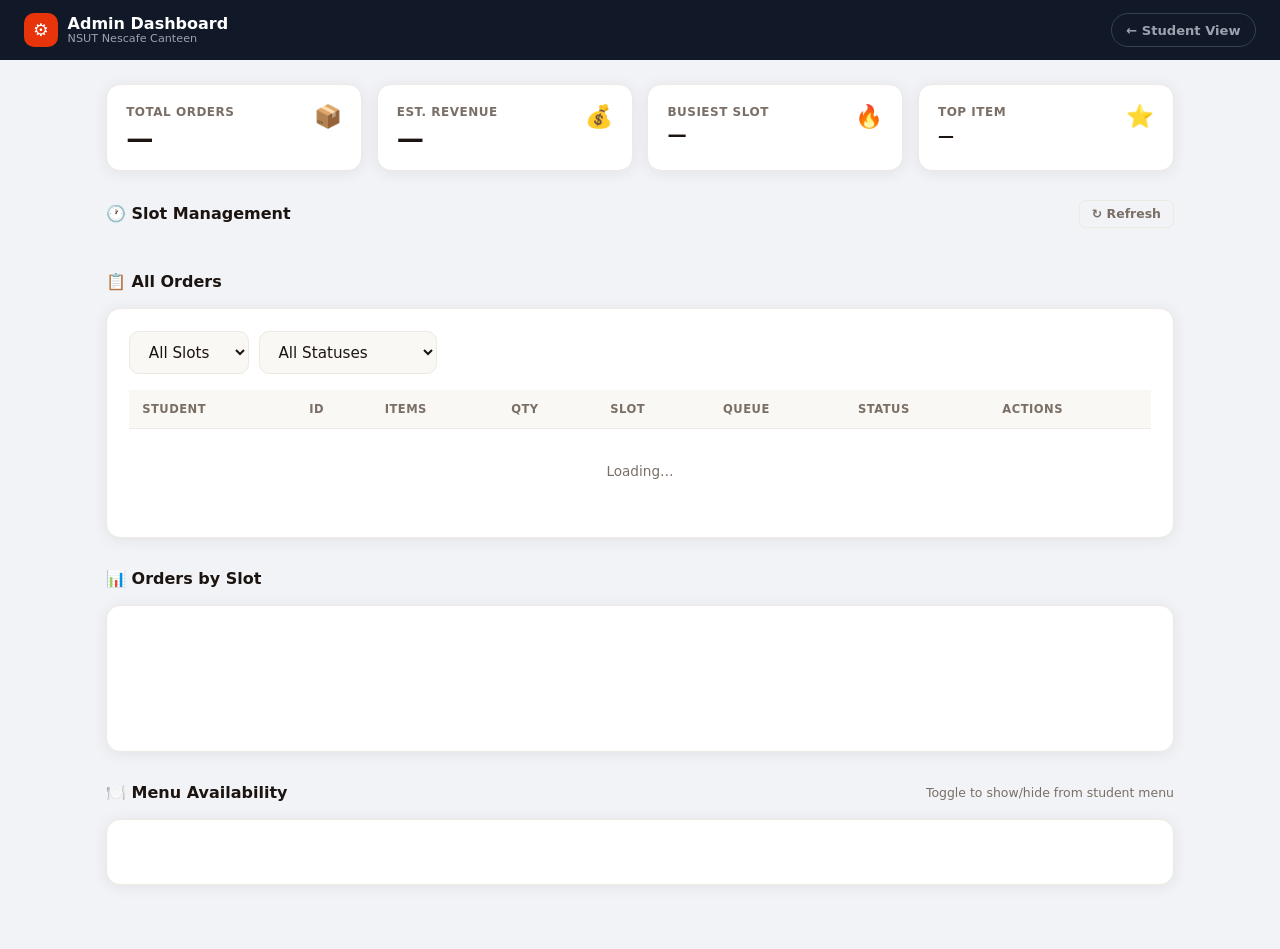
==== static/admin.html @ f1b635af "Add full stack canteen ordering system with FastAPI, MongoDB, greedy scheduling, student and admin f" ====
<!DOCTYPE html>
<html lang="en">
<head>
  <meta charset="UTF-8"/>
  <meta name="viewport" content="width=device-width, initial-scale=1.0"/>
  <title>NSUT Nescafe — Admin</title>
  <link rel="stylesheet" href="/static/style.css"/>
  <style>
    body { background: #f1f3f6; }
    .admin-page { max-width: 1100px; margin: 0 auto; padding: 1.5rem 1rem 4rem; display: flex; flex-direction: column; gap: 1.8rem; }
  </style>
</head>
<body>

<!-- ── Admin Header ── -->
<header class="admin-header">
  <div class="header-brand">
    <div class="logo">⚙️</div>
    <div class="brand-text">
      <div class="brand-name">Admin Dashboard</div>
      <div class="brand-sub">NSUT Nescafe Canteen</div>
    </div>
  </div>
  <a href="/" class="nav-link" style="color:#9ca3af;border-color:#374151">← Student View</a>
</header>

<div class="admin-page">

  <!-- ── 1. Overview Stats ── -->
  <section>
    <div class="stats-grid" id="statsGrid">
      <div class="stat-card"><div class="stat-icon">📦</div><div class="stat-label">Total Orders</div><div class="stat-value" id="stat-orders">—</div></div>
      <div class="stat-card"><div class="stat-icon">💰</div><div class="stat-label">Est. Revenue</div><div class="stat-value" id="stat-revenue">—</div></div>
      <div class="stat-card"><div class="stat-icon">🔥</div><div class="stat-label">Busiest Slot</div><div class="stat-value" id="stat-slot" style="font-size:1.2rem">—</div></div>
      <div class="stat-card"><div class="stat-icon">⭐</div><div class="stat-label">Top Item</div><div class="stat-value" id="stat-item" style="font-size:1rem;margin-top:0.4rem">—</div></div>
    </div>
  </section>

  <!-- ── 2. Slot Management ── -->
  <section>
    <div class="section-header" style="margin-bottom:0.8rem">
      <div class="section-title">🕐 Slot Management</div>
      <button class="btn btn-ghost btn-sm" onclick="loadSlots();loadSlotOrders()">↻ Refresh</button>
    </div>
    <div class="admin-slots-grid" id="adminSlotsGrid"></div>
  </section>

  <!-- ── 3. Orders Table ── -->
  <section>
    <div class="section-header" style="margin-bottom:0.8rem">
      <div class="section-title">📋 All Orders</div>
    </div>
    <div class="card">
      <div class="orders-filter-bar">
        <select id="filterSlot" onchange="renderOrdersTable()">
          <option value="">All Slots</option>
          <option value="1">10:45</option>
          <option value="2">11:00</option>
          <option value="3">11:15</option>
          <option value="4">11:30</option>
        </select>
        <select id="filterStatus" onchange="renderOrdersTable()">
          <option value="">All Statuses</option>
          <option value="Pending">Pending</option>
          <option value="Being Prepared">Being Prepared</option>
          <option value="Ready for Pickup">Ready for Pickup</option>
          <option value="Collected">Collected</option>
        </select>
      </div>
      <div style="overflow-x:auto">
        <table>
          <thead>
            <tr>
              <th>Student</th><th>ID</th><th>Items</th><th>Qty</th>
              <th>Slot</th><th>Queue</th><th>Status</th><th>Actions</th>
            </tr>
          </thead>
          <tbody id="ordersBody">
            <tr><td colspan="8" style="text-align:center;color:var(--muted);padding:2rem">Loading…</td></tr>
          </tbody>
        </table>
      </div>
    </div>
  </section>

  <!-- ── 4. Peak Hour Chart ── -->
  <section>
    <div class="section-header" style="margin-bottom:0.8rem">
      <div class="section-title">📊 Orders by Slot</div>
    </div>
    <div class="card">
      <div class="bar-chart" id="barChart"></div>
    </div>
  </section>

  <!-- ── 5. Menu Management ── -->
  <section>
    <div class="section-header" style="margin-bottom:0.8rem">
      <div class="section-title">🍽️ Menu Availability</div>
      <span style="font-size:0.78rem;color:var(--muted)">Toggle to show/hide from student menu</span>
    </div>
    <div class="card">
      <div class="tabs" id="menuMgmtTabs" style="margin-bottom:1rem"></div>
      <div class="menu-mgmt-grid" id="menuMgmtGrid"></div>
    </div>
  </section>

</div>

<script>
// ═══════════════════════════════════════════
// State
// ═══════════════════════════════════════════
let allOrders = [];
let allSlots  = [];
let fullMenu  = [];

const CATEGORIES = ["Maggi","Pasta","Sandwiches","Hot Drinks","Ice Teas","Bakery"];

const BADGE = {
  "Pending":         "badge-pending",
  "Being Prepared":  "badge-preparing",
  "Ready for Pickup":"badge-ready",
  "Collected":       "badge-collected",
};

// ═══════════════════════════════════════════
// Init
// ═══════════════════════════════════════════
async function init() {
  await Promise.all([loadOverview(), loadSlots(), loadOrders(), loadMenu()]);
  await loadSlotOrders();
}

// ═══════════════════════════════════════════
// Overview
// ═══════════════════════════════════════════
async function loadOverview() {
  const res  = await fetch("/admin/overview");
  const data = await res.json();
  document.getElementById("stat-orders").textContent  = data.total_orders;
  document.getElementById("stat-revenue").textContent = `₹${data.estimated_revenue}`;
  document.getElementById("stat-slot").textContent    = data.busiest_slot;
  document.getElementById("stat-item").textContent    = data.top_item;
  renderBarChart(data.orders_per_slot);
}

function renderBarChart(perSlot) {
  const chart  = document.getElementById("barChart");
  const max    = Math.max(...perSlot.map(s => s.count), 1);
  const allSlotTimes = ["10:45","11:00","11:15","11:30"];

  chart.innerHTML = allSlotTimes.map(time => {
    const s   = perSlot.find(x => x.slot === time) || { count: 0 };
    const pct = Math.round((s.count / max) * 80);
    return `
    <div class="bar-col">
      <div class="bar-count">${s.count}</div>
      <div class="bar-fill" style="height:${pct}px"></div>
      <div class="bar-label">${time}</div>
    </div>`;
  }).join("");
}

// ═══════════════════════════════════════════
// Slots
// ═══════════════════════════════════════════
async function loadSlots() {
  const res = await fetch("/slots");
  const d   = await res.json();
  allSlots  = d.slots;
}

async function loadSlotOrders() {
  const grid = document.getElementById("adminSlotsGrid");
  grid.innerHTML = "";

  for (const slot of allSlots) {
    const res    = await fetch(`/orders/${slot.slot_id}`);
    const d      = await res.json();
    const orders = d.orders;

    const orderRows = orders.length
      ? orders.map(o => `
        <div class="slot-order-row">
          <span class="sor-name">${o.student_name || "—"}</span>
          <span class="sor-items">${(o.items||[]).join(", ")}</span>
          <span class="badge ${BADGE[o.status]||'badge-pending'}">${o.status||"Pending"}</span>
          <div class="sor-actions">
            ${o.status === "Pending"
              ? `<button class="btn btn-blue btn-sm" onclick="updateStatus('${o.order_id}','Being Prepared')">Prep</button>`
              : ""}
            ${o.status === "Being Prepared"
              ? `<button class="btn btn-green btn-sm" onclick="updateStatus('${o.order_id}','Ready for Pickup')">Ready</button>`
              : ""}
            ${o.status === "Ready for Pickup"
              ? `<button class="btn btn-ghost btn-sm" onclick="updateStatus('${o.order_id}','Collected')">Done</button>`
              : ""}
          </div>
        </div>`).join("")
      : `<p style="color:var(--muted);font-size:0.82rem;padding:0.5rem 0">No orders yet.</p>`;

    const waitRes  = await fetch("/slots/waittime");
    const waitData = await waitRes.json();
    const slotWait = waitData.slots.find(s => s.slot_id === slot.slot_id);

    grid.innerHTML += `
    <div class="admin-slot-card ${slot.closed?'closed':''}" id="asc-${slot.slot_id}">
      <div class="slot-card-head">
        <div>
          <div class="slot-name">${slot.time}</div>
          <div class="slot-count">${slot.booked}/${slot.capacity} booked · ~${slotWait?.estimated_wait_mins||5} min wait</div>
        </div>
        <span class="badge ${slot.closed?'badge-pending':'badge-ready'}">${slot.closed?"Closed":"Open"}</span>
      </div>
      <div class="slot-card-orders">${orderRows}</div>
      <div class="slot-card-footer">
        <label>Wait (min):</label>
        <input type="number" id="wt-${slot.slot_id}" value="${slot.wait_time||5}" min="1" max="60" style="width:56px"/>
        <button class="btn btn-ghost btn-sm" onclick="saveWaitTime(${slot.slot_id})">Save</button>
        <button class="btn btn-sm ${slot.closed?'btn-green':'btn-amber'}" style="margin-left:auto"
          onclick="toggleSlot(${slot.slot_id},${!slot.closed})">
          ${slot.closed?"Open Slot":"Close Slot"}
        </button>
      </div>
    </div>`;
  }
}

async function saveWaitTime(slotId) {
  const val = parseInt(document.getElementById(`wt-${slotId}`).value);
  await fetch(`/slot/${slotId}`, {
    method: "PATCH",
    headers: { "Content-Type": "application/json" },
    body: JSON.stringify({ wait_time: val }),
  });
  loadSlots().then(loadSlotOrders);
}

async function toggleSlot(slotId, closed) {
  await fetch(`/slot/${slotId}`, {
    method: "PATCH",
    headers: { "Content-Type": "application/json" },
    body: JSON.stringify({ closed }),
  });
  await loadSlots();
  loadSlotOrders();
}

// ═══════════════════════════════════════════
// Orders table
// ═══════════════════════════════════════════
async function loadOrders() {
  const res = await fetch("/orders");
  const d   = await res.json();
  allOrders = d.orders;
  renderOrdersTable();
}

function renderOrdersTable() {
  const slotFilter   = document.getElementById("filterSlot").value;
  const statusFilter = document.getElementById("filterStatus").value;

  let orders = allOrders;
  if (slotFilter)   orders = orders.filter(o => String(o.slot_id) === slotFilter);
  if (statusFilter) orders = orders.filter(o => (o.status||"Pending") === statusFilter);

  const tbody = document.getElementById("ordersBody");
  if (!orders.length) {
    tbody.innerHTML = `<tr><td colspan="8" style="text-align:center;color:var(--muted);padding:2rem">No orders match this filter.</td></tr>`;
    return;
  }

  tbody.innerHTML = orders.map(o => {
    const status  = o.status || "Pending";
    const orderId = o.order_id || "";
    const actions = orderId ? `
      ${status === "Pending"
        ? `<button class="btn btn-blue btn-sm" onclick="updateStatus('${orderId}','Being Prepared')">Prep</button>`
        : ""}
      ${status === "Being Prepared"
        ? `<button class="btn btn-green btn-sm" onclick="updateStatus('${orderId}','Ready for Pickup')">Ready</button>`
        : ""}
      ${status === "Ready for Pickup"
        ? `<button class="btn btn-ghost btn-sm" onclick="updateStatus('${orderId}','Collected')">Done</button>`
        : ""}` : "—";

    return `
    <tr>
      <td style="font-weight:700">${o.student_name||"—"}</td>
      <td style="color:var(--muted)">${o.student_id||"—"}</td>
      <td style="max-width:180px;white-space:nowrap;overflow:hidden;text-overflow:ellipsis">${(o.items||[]).join(", ")}</td>
      <td>${o.quantity||1}</td>
      <td>${o.assigned_slot||"—"}</td>
      <td>#${o.queue_position||"—"}</td>
      <td><span class="badge ${BADGE[status]||'badge-pending'}">${status}</span></td>
      <td style="white-space:nowrap">${actions}</td>
    </tr>`;
  }).join("");
}

async function updateStatus(orderId, status) {
  if (!orderId) return;
  const res = await fetch(`/order/${orderId}/status`, {
    method: "PATCH",
    headers: { "Content-Type": "application/json" },
    body: JSON.stringify({ status }),
  });
  if (res.ok) {
    await loadOrders();
    await loadSlots();
    loadSlotOrders();
    loadOverview();
  } else {
    alert("Failed to update status.");
  }
}

// ═══════════════════════════════════════════
// Menu management
// ═══════════════════════════════════════════
async function loadMenu() {
  const res  = await fetch("/menu");
  const data = await res.json();
  fullMenu   = data.menu;
  renderMenuMgmtTabs();
  renderMenuMgmt(CATEGORIES[0]);
}

function renderMenuMgmtTabs() {
  const tabs = document.getElementById("menuMgmtTabs");
  tabs.innerHTML = CATEGORIES.map((cat, i) =>
    `<div class="tab ${i===0?'active':''}" onclick="selectMenuTab(this,'${cat}')">${cat}</div>`
  ).join("");
}

function selectMenuTab(el, cat) {
  document.querySelectorAll("#menuMgmtTabs .tab").forEach(t => t.classList.remove("active"));
  el.classList.add("active");
  renderMenuMgmt(cat);
}

function renderMenuMgmt(cat) {
  const items = fullMenu.filter(i => i.category === cat);
  const grid  = document.getElementById("menuMgmtGrid");
  grid.innerHTML = items.map(item => `
    <div class="menu-mgmt-item ${item.available?'':'unavailable'}" id="mmi-${item.item_id}">
      <div class="mmi-info">
        <div class="mmi-name">${item.name}</div>
        <div class="mmi-price">₹${item.price}</div>
      </div>
      <label class="toggle">
        <input type="checkbox" ${item.available?'checked':''} onchange="toggleMenuItem('${item.item_id}')"/>
        <span class="toggle-slider"></span>
      </label>
    </div>`).join("");
}

async function toggleMenuItem(itemId) {
  const res  = await fetch(`/menu/${itemId}`, { method: "PATCH" });
  const data = await res.json();
  // Update local state
  const idx = fullMenu.findIndex(i => i.item_id === itemId);
  if (idx !== -1) fullMenu[idx].available = data.available;
  const el = document.getElementById(`mmi-${itemId}`);
  if (el) el.classList.toggle("unavailable", !data.available);
}

// ═══════════════════════════════════════════
// Auto-refresh every 12 seconds
// ═══════════════════════════════════════════
init();
setInterval(async () => {
  await loadOrders();
  await loadSlots();
  loadSlotOrders();
  loadOverview();
}, 12000);
</script>

</body>
</html>
---- static/style.css ----
/* ═══════════════════════════════════════════════════════════
   NSUT Nescafe Smart Canteen — Shared Styles
   Palette: warm off-white bg · deep espresso text · red accent
═══════════════════════════════════════════════════════════ */

:root {
  --bg:        #faf8f5;
  --surface:   #ffffff;
  --border:    #ede9e3;
  --text:      #1c1410;
  --muted:     #7a6f66;
  --accent:    #e8340a;
  --accent-dk: #bf2507;
  --accent-lt: #fff1ee;
  --green:     #1a9e5f;
  --green-lt:  #e8f8f0;
  --amber:     #d97706;
  --amber-lt:  #fef3c7;
  --blue:      #1d6fc4;
  --blue-lt:   #eff6ff;
  --radius:    14px;
  --shadow:    0 2px 16px rgba(0,0,0,0.07);
  --shadow-md: 0 4px 24px rgba(0,0,0,0.11);
}

*, *::before, *::after { box-sizing: border-box; margin: 0; padding: 0; }

html { scroll-behavior: smooth; }

body {
  font-family: 'Segoe UI', system-ui, -apple-system, sans-serif;
  background: var(--bg);
  color: var(--text);
  line-height: 1.6;
  min-height: 100vh;
}

/* ── Typography ── */
h1 { font-size: 1.5rem; font-weight: 800; }
h2 { font-size: 1.1rem; font-weight: 700; }
h3 { font-size: 1rem;   font-weight: 700; }

/* ── Header ── */
.header {
  background: var(--surface);
  border-bottom: 1px solid var(--border);
  padding: 0 1.5rem;
  height: 60px;
  display: flex;
  align-items: center;
  justify-content: space-between;
  position: sticky;
  top: 0;
  z-index: 100;
  box-shadow: 0 1px 8px rgba(0,0,0,0.06);
}

.header-brand { display: flex; align-items: center; gap: 0.6rem; }
.header-brand .logo {
  width: 34px; height: 34px;
  background: var(--accent);
  border-radius: 10px;
  display: flex; align-items: center; justify-content: center;
  font-size: 1.1rem;
}
.header-brand .brand-text { line-height: 1.1; }
.header-brand .brand-name  { font-size: 1rem; font-weight: 800; color: var(--text); }
.header-brand .brand-sub   { font-size: 0.7rem; color: var(--muted); }

.nav-link {
  font-size: 0.82rem;
  font-weight: 600;
  color: var(--muted);
  text-decoration: none;
  border: 1.5px solid var(--border);
  padding: 0.35rem 0.9rem;
  border-radius: 20px;
  transition: all 0.2s;
}
.nav-link:hover { border-color: var(--accent); color: var(--accent); }

/* ── Page layout ── */
.page { max-width: 900px; margin: 0 auto; padding: 1.5rem 1rem 4rem; }

/* ── Cards ── */
.card {
  background: var(--surface);
  border: 1px solid var(--border);
  border-radius: var(--radius);
  padding: 1.4rem;
  box-shadow: var(--shadow);
}
.card-title {
  font-size: 0.78rem;
  font-weight: 700;
  text-transform: uppercase;
  letter-spacing: 0.8px;
  color: var(--muted);
  margin-bottom: 1rem;
}

/* ── Student ID gate ── */
.id-gate {
  display: flex;
  flex-direction: column;
  align-items: center;
  gap: 1rem;
  padding: 2.5rem 1.5rem;
  text-align: center;
}
.id-gate .gate-icon { font-size: 3rem; margin-bottom: 0.5rem; }
.id-gate h2 { font-size: 1.3rem; }
.id-gate p  { color: var(--muted); font-size: 0.9rem; max-width: 320px; }

.id-input-row {
  display: flex;
  gap: 0.6rem;
  width: 100%;
  max-width: 360px;
}
.id-input-row input { flex: 1; }

/* ── Form elements ── */
input, select, textarea {
  width: 100%;
  padding: 0.65rem 0.9rem;
  border: 1.5px solid var(--border);
  border-radius: 10px;
  font-size: 0.95rem;
  background: var(--bg);
  color: var(--text);
  transition: border-color 0.2s, box-shadow 0.2s;
  font-family: inherit;
}
input:focus, select:focus {
  outline: none;
  border-color: var(--accent);
  background: var(--surface);
  box-shadow: 0 0 0 3px rgba(232,52,10,0.1);
}

/* ── Buttons ── */
.btn {
  display: inline-flex;
  align-items: center;
  justify-content: center;
  gap: 0.4rem;
  padding: 0.65rem 1.2rem;
  border: none;
  border-radius: 10px;
  font-size: 0.9rem;
  font-weight: 600;
  cursor: pointer;
  transition: all 0.15s;
  font-family: inherit;
  white-space: nowrap;
}
.btn:active { transform: scale(0.97); }

.btn-primary {
  background: var(--accent);
  color: white;
}
.btn-primary:hover { background: var(--accent-dk); }

.btn-outline {
  background: transparent;
  color: var(--accent);
  border: 1.5px solid var(--accent);
}
.btn-outline:hover { background: var(--accent-lt); }

.btn-ghost {
  background: transparent;
  color: var(--muted);
  border: 1.5px solid var(--border);
}
.btn-ghost:hover { border-color: var(--text); color: var(--text); }

.btn-sm { padding: 0.35rem 0.75rem; font-size: 0.78rem; border-radius: 7px; }
.btn-full { width: 100%; }

.btn-green   { background: var(--green);   color: white; }
.btn-green:hover { background: #157a4a; }
.btn-amber   { background: var(--amber);   color: white; }
.btn-amber:hover { background: #b45309; }
.btn-blue    { background: var(--blue);    color: white; }
.btn-blue:hover  { background: #1558a0; }

/* ── Category tabs ── */
.tabs {
  display: flex;
  gap: 0.4rem;
  overflow-x: auto;
  padding-bottom: 0.2rem;
  scrollbar-width: none;
}
.tabs::-webkit-scrollbar { display: none; }

.tab {
  flex-shrink: 0;
  padding: 0.45rem 1rem;
  border-radius: 20px;
  font-size: 0.82rem;
  font-weight: 600;
  cursor: pointer;
  border: 1.5px solid var(--border);
  background: var(--surface);
  color: var(--muted);
  transition: all 0.15s;
}
.tab.active, .tab:hover {
  background: var(--accent);
  border-color: var(--accent);
  color: white;
}

/* ── Menu grid ── */
.menu-grid {
  display: grid;
  grid-template-columns: repeat(auto-fill, minmax(180px, 1fr));
  gap: 0.8rem;
}

.menu-item {
  border: 1.5px solid var(--border);
  border-radius: 12px;
  padding: 0.9rem;
  display: flex;
  flex-direction: column;
  gap: 0.3rem;
  background: var(--surface);
  transition: border-color 0.2s, box-shadow 0.15s;
  cursor: default;
}
.menu-item:hover { border-color: var(--accent); box-shadow: var(--shadow); }

.menu-item-name  { font-size: 0.88rem; font-weight: 700; line-height: 1.3; }
.menu-item-cat   { font-size: 0.72rem; color: var(--muted); }
.menu-item-price { font-size: 0.95rem; font-weight: 800; color: var(--accent); margin-top: 0.2rem; }

.menu-item-footer { display: flex; align-items: center; justify-content: space-between; margin-top: 0.4rem; }

.qty-control {
  display: flex;
  align-items: center;
  gap: 0.3rem;
}
.qty-btn {
  width: 26px; height: 26px;
  border-radius: 50%;
  border: 1.5px solid var(--border);
  background: var(--bg);
  font-size: 1rem;
  line-height: 1;
  cursor: pointer;
  display: flex; align-items: center; justify-content: center;
  transition: all 0.15s;
  font-weight: 700;
  color: var(--text);
}
.qty-btn:hover { border-color: var(--accent); background: var(--accent); color: white; }
.qty-count { font-size: 0.9rem; font-weight: 700; min-width: 16px; text-align: center; }

/* ── Cart bar ── */
.cart-bar {
  position: fixed;
  bottom: 1.2rem;
  left: 50%;
  transform: translateX(-50%);
  background: var(--text);
  color: white;
  border-radius: 14px;
  padding: 0.9rem 1.4rem;
  display: flex;
  align-items: center;
  justify-content: space-between;
  gap: 1.5rem;
  min-width: 320px;
  max-width: 520px;
  width: calc(100% - 2rem);
  box-shadow: 0 8px 32px rgba(0,0,0,0.25);
  z-index: 200;
  transition: opacity 0.2s, transform 0.2s;
}
.cart-bar.hidden { opacity: 0; pointer-events: none; transform: translateX(-50%) translateY(20px); }

.cart-bar-left .cart-items-preview { font-size: 0.82rem; color: rgba(255,255,255,0.7); }
.cart-bar-left .cart-total { font-size: 1.1rem; font-weight: 800; }

.cart-bar .btn-primary { background: var(--accent); border-radius: 10px; }

/* ── Slot picker ── */
.slot-grid {
  display: grid;
  grid-template-columns: repeat(2, 1fr);
  gap: 0.8rem;
}

.slot-option {
  border: 2px solid var(--border);
  border-radius: 12px;
  padding: 1rem;
  cursor: pointer;
  transition: all 0.15s;
  position: relative;
}
.slot-option:hover:not(.slot-full):not(.slot-closed) { border-color: var(--accent); }
.slot-option.selected { border-color: var(--accent); background: var(--accent-lt); }
.slot-option.slot-full, .slot-option.slot-closed { opacity: 0.5; cursor: not-allowed; }

.slot-time { font-size: 1.15rem; font-weight: 800; }
.slot-avail { font-size: 0.78rem; color: var(--muted); margin-top: 0.15rem; }
.slot-wait  { font-size: 0.78rem; color: var(--amber); font-weight: 600; margin-top: 0.2rem; }

.slot-fill-bar {
  height: 4px;
  background: var(--border);
  border-radius: 2px;
  overflow: hidden;
  margin-top: 0.6rem;
}
.slot-fill-bar-inner {
  height: 100%;
  border-radius: 2px;
  transition: width 0.4s;
  background: var(--accent);
}

/* ── Order confirmation ── */
.confirm-screen {
  display: flex;
  flex-direction: column;
  align-items: center;
  gap: 1rem;
  padding: 2rem 1rem;
  text-align: center;
}

.confirm-icon { font-size: 3.5rem; animation: pop 0.4s ease; }
@keyframes pop {
  0%   { transform: scale(0.5); opacity: 0; }
  70%  { transform: scale(1.15); }
  100% { transform: scale(1); opacity: 1; }
}

.confirm-details {
  background: var(--bg);
  border-radius: 12px;
  padding: 1rem 1.4rem;
  text-align: left;
  width: 100%;
  max-width: 380px;
  border: 1px solid var(--border);
}
.confirm-row { display: flex; justify-content: space-between; padding: 0.35rem 0; font-size: 0.9rem; }
.confirm-row + .confirm-row { border-top: 1px solid var(--border); }
.confirm-row .label { color: var(--muted); }
.confirm-row .value { font-weight: 700; }

/* ── Order tracker ── */
.tracker {
  display: flex;
  align-items: center;
  gap: 0;
  padding: 0.5rem 0;
}

.tracker-step {
  display: flex;
  flex-direction: column;
  align-items: center;
  flex: 1;
  gap: 0.4rem;
}
.tracker-dot {
  width: 32px; height: 32px;
  border-radius: 50%;
  background: var(--border);
  display: flex; align-items: center; justify-content: center;
  font-size: 0.9rem;
  transition: background 0.3s;
  z-index: 1;
  position: relative;
}
.tracker-step.done .tracker-dot    { background: var(--green); color: white; }
.tracker-step.active .tracker-dot  { background: var(--accent); color: white; box-shadow: 0 0 0 4px var(--accent-lt); }

.tracker-label { font-size: 0.7rem; font-weight: 600; color: var(--muted); text-align: center; line-height: 1.2; }
.tracker-step.done .tracker-label   { color: var(--green); }
.tracker-step.active .tracker-label { color: var(--accent); }

.tracker-line {
  flex: 1;
  height: 3px;
  background: var(--border);
  margin-bottom: 1.5rem;
  transition: background 0.3s;
}
.tracker-line.done { background: var(--green); }

/* ── Badges ── */
.badge {
  display: inline-block;
  padding: 0.18rem 0.55rem;
  border-radius: 20px;
  font-size: 0.72rem;
  font-weight: 700;
  letter-spacing: 0.2px;
}
.badge-pending   { background: var(--amber-lt); color: var(--amber); }
.badge-preparing { background: var(--blue-lt);  color: var(--blue);  }
.badge-ready     { background: var(--green-lt); color: var(--green); }
.badge-collected { background: #f0f0f0;         color: #666; }

/* ── Order-again cards ── */
.reorder-list {
  display: flex;
  gap: 0.7rem;
  overflow-x: auto;
  padding-bottom: 0.3rem;
  scrollbar-width: none;
}
.reorder-list::-webkit-scrollbar { display: none; }

.reorder-card {
  flex-shrink: 0;
  border: 1.5px solid var(--border);
  border-radius: 12px;
  padding: 0.9rem 1rem;
  cursor: pointer;
  min-width: 160px;
  max-width: 200px;
  transition: all 0.15s;
  background: var(--surface);
}
.reorder-card:hover { border-color: var(--accent); background: var(--accent-lt); }
.reorder-card .rc-items { font-size: 0.82rem; font-weight: 700; line-height: 1.4; }
.reorder-card .rc-meta  { font-size: 0.72rem; color: var(--muted); margin-top: 0.3rem; }
.reorder-card .rc-tag   { font-size: 0.68rem; font-weight: 700; color: var(--accent); margin-top: 0.4rem; }

/* ── Admin dark header ── */
.admin-header {
  background: #111827;
  color: white;
  padding: 0 1.5rem;
  height: 60px;
  display: flex;
  align-items: center;
  justify-content: space-between;
}
.admin-header .brand-name { color: white; }
.admin-header .brand-sub  { color: #9ca3af; }

/* ── Overview stat cards ── */
.stats-grid {
  display: grid;
  grid-template-columns: repeat(4, 1fr);
  gap: 0.9rem;
}
.stat-card {
  background: var(--surface);
  border: 1px solid var(--border);
  border-radius: var(--radius);
  padding: 1.1rem 1.2rem;
  box-shadow: var(--shadow);
}
.stat-card .stat-label { font-size: 0.75rem; color: var(--muted); font-weight: 600; text-transform: uppercase; letter-spacing: 0.5px; }
.stat-card .stat-value { font-size: 1.7rem; font-weight: 800; margin-top: 0.2rem; line-height: 1; }
.stat-card .stat-icon  { font-size: 1.4rem; float: right; margin-top: -0.2rem; }

/* ── Admin slot cards ── */
.admin-slots-grid {
  display: grid;
  grid-template-columns: repeat(2, 1fr);
  gap: 1rem;
}
.admin-slot-card {
  background: var(--surface);
  border: 1px solid var(--border);
  border-radius: var(--radius);
  overflow: hidden;
  box-shadow: var(--shadow);
}
.admin-slot-card.closed { opacity: 0.6; }

.slot-card-head {
  padding: 0.9rem 1.1rem;
  display: flex;
  align-items: center;
  justify-content: space-between;
  border-bottom: 1px solid var(--border);
  background: var(--bg);
}
.slot-card-head .slot-name  { font-size: 1.1rem; font-weight: 800; }
.slot-card-head .slot-count { font-size: 0.8rem; color: var(--muted); }

.slot-card-orders { padding: 0.6rem 0.9rem; max-height: 200px; overflow-y: auto; }

.slot-order-row {
  display: flex;
  align-items: center;
  justify-content: space-between;
  padding: 0.45rem 0;
  border-bottom: 1px solid var(--border);
  gap: 0.5rem;
  font-size: 0.84rem;
}
.slot-order-row:last-child { border-bottom: none; }
.sor-name  { font-weight: 700; flex: 1; }
.sor-items { color: var(--muted); font-size: 0.78rem; flex: 2; }
.sor-actions { display: flex; gap: 0.3rem; flex-shrink: 0; }

.slot-card-footer {
  padding: 0.7rem 0.9rem;
  border-top: 1px solid var(--border);
  display: flex;
  align-items: center;
  gap: 0.5rem;
}
.slot-card-footer input[type="number"] {
  width: 56px;
  padding: 0.3rem 0.5rem;
  font-size: 0.82rem;
  text-align: center;
}
.slot-card-footer label { font-size: 0.78rem; color: var(--muted); white-space: nowrap; }

/* ── Menu management ── */
.menu-mgmt-grid {
  display: grid;
  grid-template-columns: repeat(auto-fill, minmax(200px, 1fr));
  gap: 0.7rem;
}
.menu-mgmt-item {
  border: 1.5px solid var(--border);
  border-radius: 10px;
  padding: 0.75rem 0.9rem;
  display: flex;
  align-items: center;
  justify-content: space-between;
  gap: 0.6rem;
  transition: border-color 0.15s;
}
.menu-mgmt-item.unavailable { opacity: 0.5; }
.mmi-info .mmi-name  { font-size: 0.85rem; font-weight: 700; }
.mmi-info .mmi-price { font-size: 0.75rem; color: var(--muted); }

/* Toggle switch */
.toggle {
  position: relative;
  width: 36px; height: 20px;
  flex-shrink: 0;
}
.toggle input { opacity: 0; width: 0; height: 0; }
.toggle-slider {
  position: absolute; inset: 0;
  background: #ddd;
  border-radius: 20px;
  cursor: pointer;
  transition: background 0.2s;
}
.toggle-slider::before {
  content: "";
  position: absolute;
  width: 14px; height: 14px;
  left: 3px; bottom: 3px;
  background: white;
  border-radius: 50%;
  transition: transform 0.2s;
}
.toggle input:checked + .toggle-slider { background: var(--green); }
.toggle input:checked + .toggle-slider::before { transform: translateX(16px); }

/* ── Bar chart ── */
.bar-chart {
  display: flex;
  align-items: flex-end;
  gap: 0.8rem;
  height: 100px;
  padding: 0.5rem 0;
}
.bar-col {
  flex: 1;
  display: flex;
  flex-direction: column;
  align-items: center;
  gap: 0.3rem;
  height: 100%;
  justify-content: flex-end;
}
.bar-fill {
  width: 100%;
  background: var(--accent);
  border-radius: 6px 6px 0 0;
  min-height: 4px;
  transition: height 0.5s ease;
  opacity: 0.85;
}
.bar-label { font-size: 0.72rem; color: var(--muted); font-weight: 600; text-align: center; }
.bar-count  { font-size: 0.72rem; font-weight: 800; }

/* ── Orders table ── */
.orders-filter-bar {
  display: flex;
  gap: 0.6rem;
  margin-bottom: 1rem;
  flex-wrap: wrap;
}
.orders-filter-bar select { width: auto; min-width: 120px; }

table { width: 100%; border-collapse: collapse; font-size: 0.85rem; }
thead th {
  padding: 0.6rem 0.8rem;
  background: var(--bg);
  font-size: 0.72rem;
  text-transform: uppercase;
  letter-spacing: 0.5px;
  color: var(--muted);
  font-weight: 700;
  text-align: left;
  border-bottom: 1px solid var(--border);
}
tbody td {
  padding: 0.7rem 0.8rem;
  border-bottom: 1px solid var(--border);
  vertical-align: middle;
}
tbody tr:last-child td { border-bottom: none; }
tbody tr:hover td { background: var(--bg); }

/* ── Section spacing ── */
.section { display: flex; flex-direction: column; gap: 1.2rem; margin-bottom: 2rem; }
.section-header {
  display: flex;
  align-items: center;
  justify-content: space-between;
  margin-bottom: 0.1rem;
}
.section-title { font-size: 1rem; font-weight: 800; }

/* ── Utility ── */
.hidden    { display: none !important; }
.mt-1 { margin-top: 0.5rem; }
.mt-2 { margin-top: 1rem; }
.gap-1 { gap: 0.5rem; }
.flex  { display: flex; }
.flex-col { flex-direction: column; }
.items-center { align-items: center; }
.justify-between { justify-content: space-between; }

.error-msg { color: var(--accent); font-size: 0.85rem; padding: 0.5rem 0; }

/* ── Responsive ── */
@media (max-width: 640px) {
  .stats-grid       { grid-template-columns: repeat(2, 1fr); }
  .admin-slots-grid { grid-template-columns: 1fr; }
  .slot-grid        { grid-template-columns: repeat(2, 1fr); }
  .menu-grid        { grid-template-columns: repeat(2, 1fr); }
  .header h1        { font-size: 1rem; }
  table             { font-size: 0.78rem; }
  thead th, tbody td { padding: 0.5rem; }
}
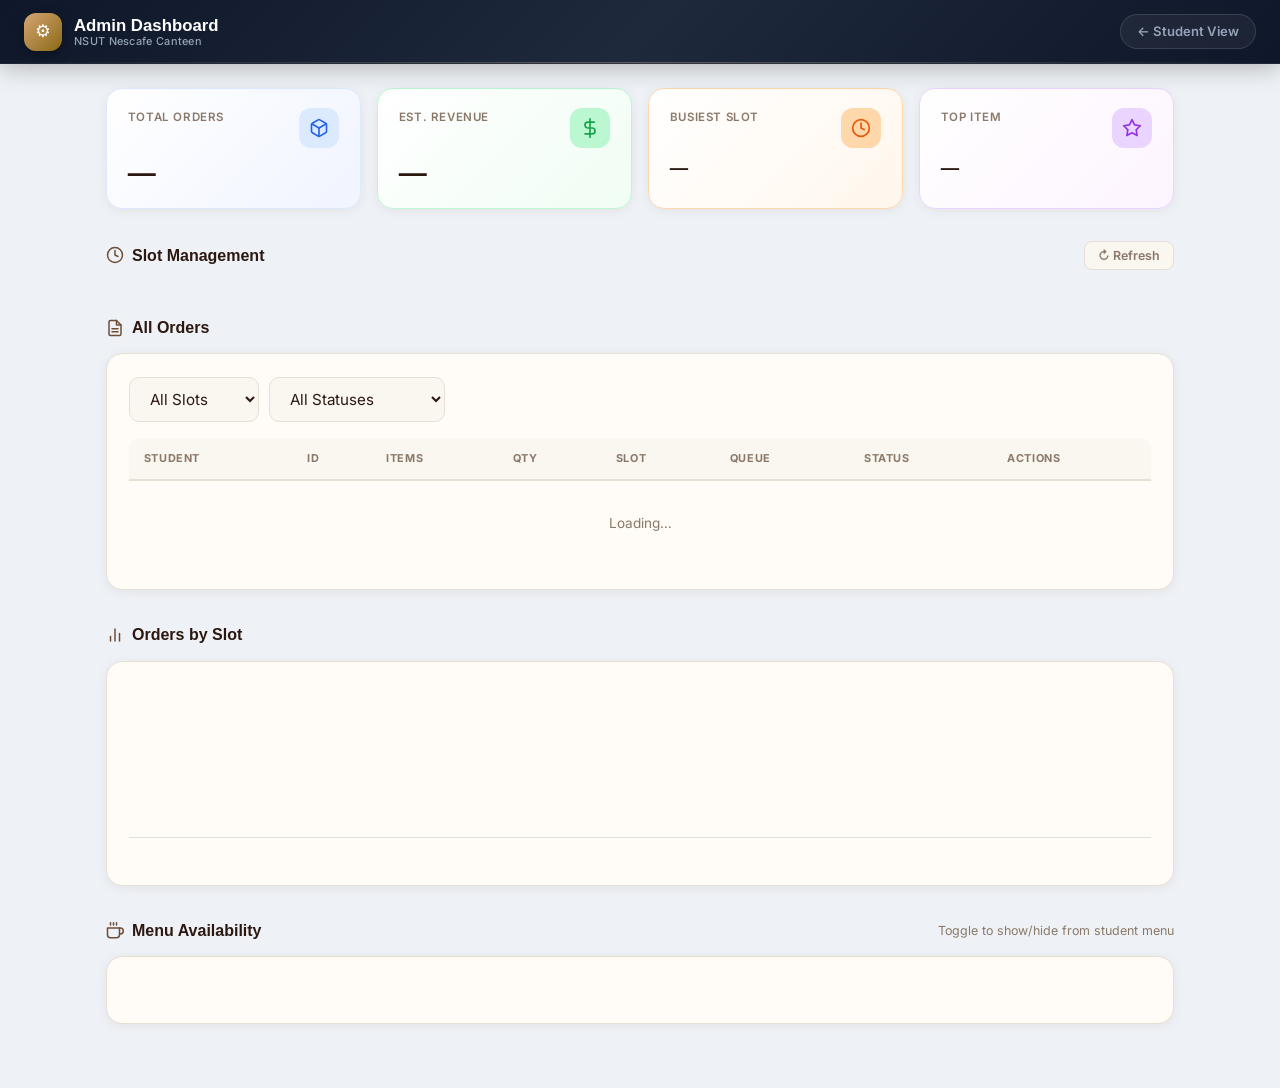
==== commit 3a90b636: "Redesign frontend with warm coffee theme, hero section, menu cards, and admin dashboard" ====
--- a/static/admin.html
+++ b/static/admin.html
@@ -5,12 +5,8 @@
   <meta name="viewport" content="width=device-width, initial-scale=1.0"/>
   <title>NSUT Nescafe — Admin</title>
   <link rel="stylesheet" href="/static/style.css"/>
-  <style>
-    body { background: #f1f3f6; }
-    .admin-page { max-width: 1100px; margin: 0 auto; padding: 1.5rem 1rem 4rem; display: flex; flex-direction: column; gap: 1.8rem; }
-  </style>
 </head>
-<body>
+<body class="admin-body">
 
 <!-- ── Admin Header ── -->
 <header class="admin-header">
@@ -21,7 +17,7 @@
       <div class="brand-sub">NSUT Nescafe Canteen</div>
     </div>
   </div>
-  <a href="/" class="nav-link" style="color:#9ca3af;border-color:#374151">← Student View</a>
+  <a href="/" class="nav-link">← Student View</a>
 </header>
 
 <div class="admin-page">
@@ -29,17 +25,52 @@
   <!-- ── 1. Overview Stats ── -->
   <section>
     <div class="stats-grid" id="statsGrid">
-      <div class="stat-card"><div class="stat-icon">📦</div><div class="stat-label">Total Orders</div><div class="stat-value" id="stat-orders">—</div></div>
-      <div class="stat-card"><div class="stat-icon">💰</div><div class="stat-label">Est. Revenue</div><div class="stat-value" id="stat-revenue">—</div></div>
-      <div class="stat-card"><div class="stat-icon">🔥</div><div class="stat-label">Busiest Slot</div><div class="stat-value" id="stat-slot" style="font-size:1.2rem">—</div></div>
-      <div class="stat-card"><div class="stat-icon">⭐</div><div class="stat-label">Top Item</div><div class="stat-value" id="stat-item" style="font-size:1rem;margin-top:0.4rem">—</div></div>
+      <div class="stat-card stat-card-orders">
+        <div class="stat-card-header">
+          <div class="stat-label">Total Orders</div>
+          <div class="stat-icon-wrap">
+            <svg viewBox="0 0 24 24" fill="none" stroke="currentColor" stroke-width="2" stroke-linecap="round" stroke-linejoin="round"><path d="M21 16V8a2 2 0 0 0-1-1.73l-7-4a2 2 0 0 0-2 0l-7 4A2 2 0 0 0 3 8v8a2 2 0 0 0 1 1.73l7 4a2 2 0 0 0 2 0l7-4A2 2 0 0 0 21 16z"/><polyline points="3.27 6.96 12 12.01 20.73 6.96"/><line x1="12" y1="22.08" x2="12" y2="12"/></svg>
+          </div>
+        </div>
+        <div class="stat-value" id="stat-orders">—</div>
+      </div>
+      <div class="stat-card stat-card-revenue">
+        <div class="stat-card-header">
+          <div class="stat-label">Est. Revenue</div>
+          <div class="stat-icon-wrap">
+            <svg viewBox="0 0 24 24" fill="none" stroke="currentColor" stroke-width="2" stroke-linecap="round" stroke-linejoin="round"><line x1="12" y1="1" x2="12" y2="23"/><path d="M17 5H9.5a3.5 3.5 0 0 0 0 7h5a3.5 3.5 0 0 1 0 7H6"/></svg>
+          </div>
+        </div>
+        <div class="stat-value" id="stat-revenue">—</div>
+      </div>
+      <div class="stat-card stat-card-slot">
+        <div class="stat-card-header">
+          <div class="stat-label">Busiest Slot</div>
+          <div class="stat-icon-wrap">
+            <svg viewBox="0 0 24 24" fill="none" stroke="currentColor" stroke-width="2" stroke-linecap="round" stroke-linejoin="round"><circle cx="12" cy="12" r="10"/><polyline points="12 6 12 12 16 14"/></svg>
+          </div>
+        </div>
+        <div class="stat-value stat-value-sm" id="stat-slot">—</div>
+      </div>
+      <div class="stat-card stat-card-item">
+        <div class="stat-card-header">
+          <div class="stat-label">Top Item</div>
+          <div class="stat-icon-wrap">
+            <svg viewBox="0 0 24 24" fill="none" stroke="currentColor" stroke-width="2" stroke-linecap="round" stroke-linejoin="round"><polygon points="12 2 15.09 8.26 22 9.27 17 14.14 18.18 21.02 12 17.77 5.82 21.02 7 14.14 2 9.27 8.91 8.26 12 2"/></svg>
+          </div>
+        </div>
+        <div class="stat-value stat-value-sm" id="stat-item">—</div>
+      </div>
     </div>
   </section>
 
   <!-- ── 2. Slot Management ── -->
   <section>
     <div class="section-header" style="margin-bottom:0.8rem">
-      <div class="section-title">🕐 Slot Management</div>
+      <div class="admin-section-title">
+        <svg viewBox="0 0 24 24" fill="none" stroke="currentColor" stroke-width="2" stroke-linecap="round" stroke-linejoin="round"><circle cx="12" cy="12" r="10"/><polyline points="12 6 12 12 16 14"/></svg>
+        Slot Management
+      </div>
       <button class="btn btn-ghost btn-sm" onclick="loadSlots();loadSlotOrders()">↻ Refresh</button>
     </div>
     <div class="admin-slots-grid" id="adminSlotsGrid"></div>
@@ -48,7 +79,10 @@
   <!-- ── 3. Orders Table ── -->
   <section>
     <div class="section-header" style="margin-bottom:0.8rem">
-      <div class="section-title">📋 All Orders</div>
+      <div class="admin-section-title">
+        <svg viewBox="0 0 24 24" fill="none" stroke="currentColor" stroke-width="2" stroke-linecap="round" stroke-linejoin="round"><path d="M14 2H6a2 2 0 0 0-2 2v16a2 2 0 0 0 2 2h12a2 2 0 0 0 2-2V8z"/><polyline points="14 2 14 8 20 8"/><line x1="16" y1="13" x2="8" y2="13"/><line x1="16" y1="17" x2="8" y2="17"/></svg>
+        All Orders
+      </div>
     </div>
     <div class="card">
       <div class="orders-filter-bar">
@@ -67,7 +101,7 @@
           <option value="Collected">Collected</option>
         </select>
       </div>
-      <div style="overflow-x:auto">
+      <div class="admin-table-wrap">
         <table>
           <thead>
             <tr>
@@ -86,9 +120,12 @@
   <!-- ── 4. Peak Hour Chart ── -->
   <section>
     <div class="section-header" style="margin-bottom:0.8rem">
-      <div class="section-title">📊 Orders by Slot</div>
-    </div>
-    <div class="card">
+      <div class="admin-section-title">
+        <svg viewBox="0 0 24 24" fill="none" stroke="currentColor" stroke-width="2" stroke-linecap="round" stroke-linejoin="round"><line x1="18" y1="20" x2="18" y2="10"/><line x1="12" y1="20" x2="12" y2="4"/><line x1="6" y1="20" x2="6" y2="14"/></svg>
+        Orders by Slot
+      </div>
+    </div>
+    <div class="card chart-card">
       <div class="bar-chart" id="barChart"></div>
     </div>
   </section>
@@ -96,7 +133,10 @@
   <!-- ── 5. Menu Management ── -->
   <section>
     <div class="section-header" style="margin-bottom:0.8rem">
-      <div class="section-title">🍽️ Menu Availability</div>
+      <div class="admin-section-title">
+        <svg viewBox="0 0 24 24" fill="none" stroke="currentColor" stroke-width="2" stroke-linecap="round" stroke-linejoin="round"><path d="M18 8h1a4 4 0 0 1 0 8h-1"/><path d="M2 8h16v9a4 4 0 0 1-4 4H6a4 4 0 0 1-4-4V8z"/><line x1="6" y1="1" x2="6" y2="4"/><line x1="10" y1="1" x2="10" y2="4"/><line x1="14" y1="1" x2="14" y2="4"/></svg>
+        Menu Availability
+      </div>
       <span style="font-size:0.78rem;color:var(--muted)">Toggle to show/hide from student menu</span>
     </div>
     <div class="card">
@@ -149,14 +189,17 @@
   const chart  = document.getElementById("barChart");
   const max    = Math.max(...perSlot.map(s => s.count), 1);
   const allSlotTimes = ["10:45","11:00","11:15","11:30"];
+  const maxBarHeight = 120;
 
   chart.innerHTML = allSlotTimes.map(time => {
     const s   = perSlot.find(x => x.slot === time) || { count: 0 };
-    const pct = Math.round((s.count / max) * 80);
+    const height = Math.max(Math.round((s.count / max) * maxBarHeight), s.count > 0 ? 12 : 6);
     return `
     <div class="bar-col">
-      <div class="bar-count">${s.count}</div>
-      <div class="bar-fill" style="height:${pct}px"></div>
+      <div class="bar-fill-wrap">
+        <div class="bar-count">${s.count}</div>
+        <div class="bar-fill" style="height:${height}px"></div>
+      </div>
       <div class="bar-label">${time}</div>
     </div>`;
   }).join("");
@@ -198,25 +241,35 @@
               : ""}
           </div>
         </div>`).join("")
-      : `<p style="color:var(--muted);font-size:0.82rem;padding:0.5rem 0">No orders yet.</p>`;
+      : `<p style="color:var(--muted);font-size:0.82rem;padding:0.5rem 0.6rem">No orders yet.</p>`;
 
     const waitRes  = await fetch("/slots/waittime");
     const waitData = await waitRes.json();
     const slotWait = waitData.slots.find(s => s.slot_id === slot.slot_id);
+    const pct = Math.round((slot.booked / slot.capacity) * 100);
 
     grid.innerHTML += `
     <div class="admin-slot-card ${slot.closed?'closed':''}" id="asc-${slot.slot_id}">
       <div class="slot-card-head">
-        <div>
-          <div class="slot-name">${slot.time}</div>
-          <div class="slot-count">${slot.booked}/${slot.capacity} booked · ~${slotWait?.estimated_wait_mins||5} min wait</div>
+        <div class="slot-card-head-left">
+          <div class="slot-time-badge">
+            <span class="stb-hour">${slot.time}</span>
+            <span class="stb-label">Slot</span>
+          </div>
+          <div>
+            <div class="slot-name">${slot.time} Pickup</div>
+            <div class="slot-count">${slot.booked}/${slot.capacity} booked · ~${slotWait?.estimated_wait_mins||5} min wait</div>
+            <div class="slot-capacity-bar">
+              <div class="slot-capacity-bar-inner" style="width:${pct}%"></div>
+            </div>
+          </div>
         </div>
         <span class="badge ${slot.closed?'badge-pending':'badge-ready'}">${slot.closed?"Closed":"Open"}</span>
       </div>
       <div class="slot-card-orders">${orderRows}</div>
       <div class="slot-card-footer">
         <label>Wait (min):</label>
-        <input type="number" id="wt-${slot.slot_id}" value="${slot.wait_time||5}" min="1" max="60" style="width:56px"/>
+        <input type="number" id="wt-${slot.slot_id}" value="${slot.wait_time||5}" min="1" max="60"/>
         <button class="btn btn-ghost btn-sm" onclick="saveWaitTime(${slot.slot_id})">Save</button>
         <button class="btn btn-sm ${slot.closed?'btn-green':'btn-amber'}" style="margin-left:auto"
           onclick="toggleSlot(${slot.slot_id},${!slot.closed})">
@@ -359,7 +412,6 @@
 async function toggleMenuItem(itemId) {
   const res  = await fetch(`/menu/${itemId}`, { method: "PATCH" });
   const data = await res.json();
-  // Update local state
   const idx = fullMenu.findIndex(i => i.item_id === itemId);
   if (idx !== -1) fullMenu[idx].available = data.available;
   const el = document.getElementById(`mmi-${itemId}`);
--- a/static/style.css
+++ b/static/style.css
@@ -1,26 +1,46 @@
 /* ═══════════════════════════════════════════════════════════
    NSUT Nescafe Smart Canteen — Shared Styles
-   Palette: warm off-white bg · deep espresso text · red accent
+   Warm coffee palette · Inter typography · smooth motion
 ═══════════════════════════════════════════════════════════ */
 
+@import url('https://fonts.googleapis.com/css2?family=Inter:wght@400;500;600;700;800&family=Playfair+Display:ital,wght@0,600;0,700;0,800;0,900;1,600&display=swap');
+
 :root {
-  --bg:        #faf8f5;
-  --surface:   #ffffff;
-  --border:    #ede9e3;
-  --text:      #1c1410;
-  --muted:     #7a6f66;
-  --accent:    #e8340a;
-  --accent-dk: #bf2507;
-  --accent-lt: #fff1ee;
-  --green:     #1a9e5f;
-  --green-lt:  #e8f8f0;
-  --amber:     #d97706;
-  --amber-lt:  #fef3c7;
-  --blue:      #1d6fc4;
-  --blue-lt:   #eff6ff;
-  --radius:    14px;
-  --shadow:    0 2px 16px rgba(0,0,0,0.07);
-  --shadow-md: 0 4px 24px rgba(0,0,0,0.11);
+  --bg:           #f7f2eb;
+  --bg-warm:      #ede4d8;
+  --surface:      #fffcf8;
+  --surface-2:    #faf6f0;
+  --border:       #e8dfd4;
+  --border-warm:  #ddd0c0;
+  --text:         #2c1810;
+  --text-soft:    #5c4a3d;
+  --muted:        #8a7968;
+  --accent:       #c0392b;
+  --accent-dk:    #96281b;
+  --accent-lt:    #fdf0ee;
+  --coffee:       #6f4e37;
+  --coffee-dk:    #4a3224;
+  --coffee-lt:    #d4a574;
+  --cream:        #f5e6d3;
+  --cream-dark:   #e8d5bc;
+  --green:        #2d8a56;
+  --green-lt:     #e6f5ec;
+  --yellow:       #c9920a;
+  --yellow-lt:    #fef6e0;
+  --red:          #c0392b;
+  --red-lt:       #fdecea;
+  --amber:        #b45309;
+  --amber-lt:     #fef3c7;
+  --blue:         #2563eb;
+  --blue-lt:      #eff6ff;
+  --radius:       16px;
+  --radius-sm:    10px;
+  --radius-lg:    24px;
+  --shadow:       0 2px 12px rgba(44, 24, 16, 0.06);
+  --shadow-md:    0 8px 32px rgba(44, 24, 16, 0.10);
+  --shadow-lg:    0 16px 48px rgba(44, 24, 16, 0.14);
+  --transition:   0.25s cubic-bezier(0.4, 0, 0.2, 1);
+  --transition-slow: 0.45s cubic-bezier(0.4, 0, 0.2, 1);
 }
 
 *, *::before, *::after { box-sizing: border-box; margin: 0; padding: 0; }
@@ -28,44 +48,120 @@
 html { scroll-behavior: smooth; }
 
 body {
-  font-family: 'Segoe UI', system-ui, -apple-system, sans-serif;
-  background: var(--bg);
+  font-family: 'Inter', system-ui, -apple-system, sans-serif;
+  background-color: var(--bg);
+  /* Subtle grain + warm radial wash so the canvas isn't flat */
+  background-image:
+    radial-gradient(circle at 15% 0%, rgba(212, 165, 116, 0.10) 0%, transparent 40%),
+    radial-gradient(circle at 90% 100%, rgba(192, 57, 43, 0.05) 0%, transparent 45%),
+    url("data:image/svg+xml,%3Csvg xmlns='http://www.w3.org/2000/svg' width='120' height='120'%3E%3Cfilter id='n'%3E%3CfeTurbulence type='fractalNoise' baseFrequency='0.85' numOctaves='3' stitchTiles='stitch'/%3E%3C/filter%3E%3Crect width='120' height='120' filter='url(%23n)' opacity='0.025'/%3E%3C/svg%3E");
+  background-attachment: fixed;
   color: var(--text);
   line-height: 1.6;
   min-height: 100vh;
+  -webkit-font-smoothing: antialiased;
+}
+
+/* ── Page load animation ── */
+@keyframes fadeUp {
+  from { opacity: 0; transform: translateY(18px); }
+  to   { opacity: 1; transform: translateY(0); }
+}
+
+@keyframes fadeIn {
+  from { opacity: 0; }
+  to   { opacity: 1; }
+}
+
+.animate-in {
+  animation: fadeUp 0.55s cubic-bezier(0.4, 0, 0.2, 1) both;
+}
+.animate-in-delay-1 { animation-delay: 0.08s; }
+.animate-in-delay-2 { animation-delay: 0.16s; }
+.animate-in-delay-3 { animation-delay: 0.24s; }
+.animate-in-delay-4 { animation-delay: 0.32s; }
+
+@keyframes gateReveal {
+  from { opacity: 0; transform: translateY(32px) scale(0.97); }
+  to   { opacity: 1; transform: translateY(0) scale(1); }
+}
+
+@keyframes slideInRight {
+  from { opacity: 0; transform: translateX(110%); }
+  to   { opacity: 1; transform: translateX(0); }
+}
+
+@keyframes cartLineIn {
+  from { opacity: 0; transform: translateX(12px); max-height: 0; }
+  to   { opacity: 1; transform: translateX(0); max-height: 60px; }
+}
+
+@keyframes cartLineOut {
+  from { opacity: 1; transform: translateX(0); }
+  to   { opacity: 0; transform: translateX(12px); }
+}
+
+@keyframes flyToCart {
+  0%   { opacity: 1; transform: scale(1); }
+  100% { opacity: 0; transform: scale(0.3) translate(var(--fly-x, 200px), var(--fly-y, -300px)); }
+}
+
+@keyframes pageEnter {
+  from { opacity: 0; transform: translateY(16px); }
+  to   { opacity: 1; transform: translateY(0); }
+}
+
+@keyframes shimmer {
+  0%   { background-position: -200% center; }
+  100% { background-position: 200% center; }
+}
+
+@keyframes recommendedGlow {
+  0%, 100% { box-shadow: 0 0 0 0 rgba(45, 138, 86, 0.35), var(--shadow); }
+  50%       { box-shadow: 0 0 0 6px rgba(45, 138, 86, 0.12), var(--shadow-md); }
+}
+
+@keyframes trackerFill {
+  from { width: 0; }
+  to   { width: 100%; }
 }
 
 /* ── Typography ── */
+h1, h2, h3, .section-title, .card-title { font-family: 'Playfair Display', Georgia, serif; letter-spacing: -0.01em; }
 h1 { font-size: 1.5rem; font-weight: 800; }
-h2 { font-size: 1.1rem; font-weight: 700; }
+h2 { font-size: 1.15rem; font-weight: 700; }
 h3 { font-size: 1rem;   font-weight: 700; }
 
 /* ── Header ── */
 .header {
-  background: var(--surface);
+  background: rgba(255, 252, 248, 0.92);
+  backdrop-filter: blur(12px);
+  -webkit-backdrop-filter: blur(12px);
   border-bottom: 1px solid var(--border);
   padding: 0 1.5rem;
-  height: 60px;
+  height: 64px;
   display: flex;
   align-items: center;
   justify-content: space-between;
   position: sticky;
   top: 0;
   z-index: 100;
-  box-shadow: 0 1px 8px rgba(0,0,0,0.06);
-}
-
-.header-brand { display: flex; align-items: center; gap: 0.6rem; }
+  box-shadow: 0 1px 12px rgba(44, 24, 16, 0.05);
+  animation: fadeIn 0.4s ease both;
+}
+
+.header-brand { display: flex; align-items: center; gap: 0.75rem; }
 .header-brand .logo {
-  width: 34px; height: 34px;
-  background: var(--accent);
-  border-radius: 10px;
+  width: 38px; height: 38px;
+  background: linear-gradient(135deg, var(--coffee) 0%, var(--coffee-dk) 100%);
+  border-radius: 12px;
   display: flex; align-items: center; justify-content: center;
-  font-size: 1.1rem;
-}
-.header-brand .brand-text { line-height: 1.1; }
-.header-brand .brand-name  { font-size: 1rem; font-weight: 800; color: var(--text); }
-.header-brand .brand-sub   { font-size: 0.7rem; color: var(--muted); }
+  font-size: 1.15rem;
+  box-shadow: 0 4px 12px rgba(74, 50, 36, 0.25);
+}
+.header-brand .brand-text { line-height: 1.15; }
+.header-brand .brand-name  { font-family: 'Playfair Display', serif; font-size: 1.05rem; font-weight: 800; color: var(--text); }
+.header-brand .brand-sub   { font-size: 0.68rem; color: var(--muted); font-weight: 500; letter-spacing: 0.3px; }
 
 .nav-link {
   font-size: 0.82rem;
@@ -73,14 +169,150 @@
   color: var(--muted);
   text-decoration: none;
   border: 1.5px solid var(--border);
-  padding: 0.35rem 0.9rem;
-  border-radius: 20px;
-  transition: all 0.2s;
-}
-.nav-link:hover { border-color: var(--accent); color: var(--accent); }
-
-/* ── Page layout ── */
-.page { max-width: 900px; margin: 0 auto; padding: 1.5rem 1rem 4rem; }
+  padding: 0.4rem 1rem;
+  border-radius: 999px;
+  transition: all var(--transition);
+  background: var(--surface);
+}
+.nav-link:hover {
+  border-color: var(--coffee);
+  color: var(--coffee);
+  box-shadow: var(--shadow);
+  transform: translateY(-1px);
+}
+
+/* ── Hero section ── */
+.hero {
+  position: relative;
+  overflow: hidden;
+  background: linear-gradient(160deg, #1a0f08 0%, #2a1a0f 25%, #4a3224 55%, #6f4e37 80%, #9a6848 100%);
+  color: white;
+  padding: 5.5rem 1.5rem 6rem;
+  text-align: center;
+  transition: padding var(--transition-slow);
+}
+
+/* Big translucent coffee cup illustration drifting in the hero */
+.hero::after {
+  content: '';
+  position: absolute;
+  right: -40px;
+  bottom: -50px;
+  width: 280px;
+  height: 280px;
+  background-image: url("data:image/svg+xml,%3Csvg xmlns='http://www.w3.org/2000/svg' viewBox='0 0 24 24' fill='none' stroke='%23ffffff' stroke-width='1' stroke-linecap='round' stroke-linejoin='round'%3E%3Cpath d='M18 8h1a4 4 0 0 1 0 8h-1'/%3E%3Cpath d='M2 8h16v9a4 4 0 0 1-4 4H6a4 4 0 0 1-4-4V8z'/%3E%3Cline x1='6' y1='1' x2='6' y2='4'/%3E%3Cline x1='10' y1='1' x2='10' y2='4'/%3E%3Cline x1='14' y1='1' x2='14' y2='4'/%3E%3C/svg%3E");
+  background-repeat: no-repeat;
+  background-size: contain;
+  opacity: 0.07;
+  pointer-events: none;
+  animation: heroFloat 6s ease-in-out infinite;
+}
+
+@keyframes heroFloat {
+  0%, 100% { transform: translateY(0) rotate(0deg); }
+  50%      { transform: translateY(-14px) rotate(-3deg); }
+}
+
+/* Typing tagline caret */
+.hero-tagline .type-caret {
+  display: inline-block;
+  width: 2px;
+  background: rgba(255,255,255,0.85);
+  margin-left: 2px;
+  animation: blink 0.9s steps(1) infinite;
+  vertical-align: middle;
+  height: 1.05em;
+}
+@keyframes blink { 50% { opacity: 0; } }
+
+.hero::before {
+  content: '';
+  position: absolute;
+  inset: 0;
+  background:
+    radial-gradient(ellipse at 20% 80%, rgba(212, 165, 116, 0.25) 0%, transparent 50%),
+    radial-gradient(ellipse at 80% 20%, rgba(255, 220, 180, 0.12) 0%, transparent 45%),
+    url("data:image/svg+xml,%3Csvg width='60' height='60' viewBox='0 0 60 60' xmlns='http://www.w3.org/2000/svg'%3E%3Cg fill='none' fill-rule='evenodd'%3E%3Cg fill='%23ffffff' fill-opacity='0.03'%3E%3Cpath d='M36 34v-4h-2v4h-4v2h4v4h2v-4h4v-2h-4zm0-30V0h-2v4h-4v2h4v4h2V6h4V4h-4zM6 34v-4H4v4H0v2h4v4h2v-4h4v-2H6zM6 4V0H4v4H0v2h4v4h2V6h4V4H6z'/%3E%3C/g%3E%3C/g%3E%3C/svg%3E");
+  pointer-events: none;
+}
+
+/* Left-side coffee cup deco */
+.hero-deco {
+  position: absolute;
+  pointer-events: none;
+  opacity: 0.06;
+  background-repeat: no-repeat;
+  background-size: contain;
+  background-image: url("data:image/svg+xml,%3Csvg xmlns='http://www.w3.org/2000/svg' viewBox='0 0 24 24' fill='none' stroke='%23ffffff' stroke-width='0.8'%3E%3Cpath d='M18 8h1a4 4 0 0 1 0 8h-1'/%3E%3Cpath d='M2 8h16v9a4 4 0 0 1-4 4H6a4 4 0 0 1-4-4V8z'/%3E%3Cline x1='6' y1='1' x2='6' y2='4'/%3E%3Cline x1='10' y1='1' x2='10' y2='4'/%3E%3Cline x1='14' y1='1' x2='14' y2='4'/%3E%3C/svg%3E");
+}
+.hero-deco-left {
+  left: -30px; top: 20%;
+  width: 220px; height: 220px;
+  animation: heroFloat 7s ease-in-out infinite reverse;
+}
+.hero-deco-right {
+  right: 5%; bottom: 10%;
+  width: 160px; height: 160px;
+  opacity: 0.05;
+  animation: heroFloat 5s ease-in-out infinite;
+}
+
+.hero-content {
+  position: relative;
+  max-width: 520px;
+  margin: 0 auto;
+  animation: fadeUp 0.6s cubic-bezier(0.4, 0, 0.2, 1) 0.1s both;
+}
+
+.hero-badge {
+  display: inline-flex;
+  align-items: center;
+  gap: 0.4rem;
+  background: rgba(255, 255, 255, 0.12);
+  border: 1px solid rgba(255, 255, 255, 0.2);
+  border-radius: 999px;
+  padding: 0.3rem 0.9rem;
+  font-size: 0.72rem;
+  font-weight: 600;
+  letter-spacing: 0.5px;
+  text-transform: uppercase;
+  margin-bottom: 1rem;
+  backdrop-filter: blur(4px);
+}
+
+.hero-title {
+  font-family: 'Playfair Display', serif;
+  font-size: clamp(2.1rem, 6vw, 3rem);
+  font-weight: 900;
+  line-height: 1.1;
+  margin-bottom: 0.6rem;
+  letter-spacing: -0.02em;
+  text-shadow: 0 2px 20px rgba(0, 0, 0, 0.2);
+}
+
+.hero-tagline {
+  font-size: clamp(0.95rem, 2.5vw, 1.1rem);
+  color: rgba(255, 255, 255, 0.82);
+  font-weight: 400;
+  letter-spacing: 0.2px;
+}
+
+.hero-compact {
+  padding: 1.4rem 1.5rem 1.6rem;
+}
+
+.hero-compact .hero-title { font-size: 1.4rem; }
+.hero-compact .hero-tagline { font-size: 0.88rem; }
+.hero-compact .hero-badge { display: none; }
+
+/* ── Page layout & transitions ── */
+.page {
+  max-width: 900px;
+  margin: 0 auto;
+  padding: 1.5rem 1rem 5rem;
+  animation: pageEnter 0.5s cubic-bezier(0.4, 0, 0.2, 1) both;
+}
+.page.page-exit { animation: none; opacity: 0; transform: translateY(-8px); transition: opacity 0.25s, transform 0.25s; }
 
 /* ── Cards ── */
 .card {
@@ -89,54 +321,109 @@
   border-radius: var(--radius);
   padding: 1.4rem;
   box-shadow: var(--shadow);
-}
+  transition: box-shadow var(--transition), transform var(--transition);
+}
+.card:hover { box-shadow: var(--shadow-md); }
+
 .card-title {
-  font-size: 0.78rem;
+  font-family: 'Inter', sans-serif;
+  font-size: 0.72rem;
   font-weight: 700;
   text-transform: uppercase;
-  letter-spacing: 0.8px;
+  letter-spacing: 1px;
   color: var(--muted);
   margin-bottom: 1rem;
 }
 
 /* ── Student ID gate ── */
+.gate-card {
+  animation: gateReveal 0.7s cubic-bezier(0.34, 1.2, 0.64, 1) both;
+  border: 1px solid var(--border-warm);
+  overflow: hidden;
+  position: relative;
+}
+.gate-card::before {
+  content: '';
+  position: absolute;
+  top: 0; left: 0; right: 0;
+  height: 3px;
+  background: linear-gradient(90deg, var(--coffee-lt), var(--coffee), var(--coffee-lt));
+  background-size: 200% auto;
+  animation: shimmer 3s linear infinite;
+}
+
 .id-gate {
   display: flex;
   flex-direction: column;
   align-items: center;
   gap: 1rem;
-  padding: 2.5rem 1.5rem;
+  padding: 2.2rem 1.5rem 2.4rem;
   text-align: center;
 }
-.id-gate .gate-icon { font-size: 3rem; margin-bottom: 0.5rem; }
-.id-gate h2 { font-size: 1.3rem; }
-.id-gate p  { color: var(--muted); font-size: 0.9rem; max-width: 320px; }
+
+.gate-greeting {
+  font-family: 'Playfair Display', serif;
+  font-size: 1.6rem;
+  font-weight: 700;
+  color: var(--coffee-dk);
+  line-height: 1.2;
+}
+.gate-greeting span { color: var(--coffee); }
+
+.id-gate .gate-icon {
+  width: 72px; height: 72px;
+  background: linear-gradient(135deg, var(--cream) 0%, var(--cream-dark) 100%);
+  border-radius: 22px;
+  display: flex; align-items: center; justify-content: center;
+  font-size: 2rem;
+  box-shadow: var(--shadow-md);
+  animation: fadeUp 0.6s 0.15s cubic-bezier(0.34, 1.2, 0.64, 1) both;
+}
+
+.id-gate h2 { font-family: 'Playfair Display', serif; font-size: 1.2rem; color: var(--text-soft); font-weight: 600; }
+.id-gate p  { color: var(--muted); font-size: 0.9rem; max-width: 340px; line-height: 1.55; }
 
 .id-input-row {
   display: flex;
   gap: 0.6rem;
   width: 100%;
-  max-width: 360px;
+  max-width: 380px;
 }
 .id-input-row input { flex: 1; }
+
+/* ── Greeting bar ── */
+.greeting-bar {
+  display: flex;
+  align-items: center;
+  justify-content: space-between;
+  margin-bottom: 1.2rem;
+  padding: 0.9rem 1.1rem;
+  background: var(--surface);
+  border: 1px solid var(--border);
+  border-radius: var(--radius);
+  box-shadow: var(--shadow);
+}
+
+.greeting-label { font-size: 0.75rem; color: var(--muted); font-weight: 500; }
+.greeting-name  { font-family: 'Inter', sans-serif; font-weight: 800; font-size: 1.05rem; color: var(--coffee-dk); }
 
 /* ── Form elements ── */
 input, select, textarea {
   width: 100%;
-  padding: 0.65rem 0.9rem;
+  padding: 0.7rem 1rem;
   border: 1.5px solid var(--border);
-  border-radius: 10px;
+  border-radius: var(--radius-sm);
   font-size: 0.95rem;
-  background: var(--bg);
+  background: var(--surface-2);
   color: var(--text);
-  transition: border-color 0.2s, box-shadow 0.2s;
+  transition: border-color var(--transition), box-shadow var(--transition), background var(--transition);
   font-family: inherit;
 }
 input:focus, select:focus {
   outline: none;
-  border-color: var(--accent);
+  border-color: var(--coffee);
   background: var(--surface);
-  box-shadow: 0 0 0 3px rgba(232,52,10,0.1);
+  box-shadow: 0 0 0 3px rgba(111, 78, 55, 0.12);
 }
 
 /* ── Buttons ── */
@@ -147,184 +434,542 @@
   gap: 0.4rem;
   padding: 0.65rem 1.2rem;
   border: none;
-  border-radius: 10px;
+  border-radius: var(--radius-sm);
   font-size: 0.9rem;
   font-weight: 600;
   cursor: pointer;
-  transition: all 0.15s;
+  transition: all var(--transition);
   font-family: inherit;
   white-space: nowrap;
 }
-.btn:active { transform: scale(0.97); }
+.btn:active { transform: scale(0.94) translateY(1px); transition-duration: 0.08s; }
 
 .btn-primary {
-  background: var(--accent);
+  background: linear-gradient(135deg, var(--accent) 0%, var(--accent-dk) 100%);
   color: white;
-}
-.btn-primary:hover { background: var(--accent-dk); }
+  box-shadow: 0 4px 14px rgba(192, 57, 43, 0.3);
+}
+.btn-primary:hover {
+  box-shadow: 0 6px 20px rgba(192, 57, 43, 0.4);
+  transform: translateY(-1px);
+}
 
 .btn-outline {
   background: transparent;
-  color: var(--accent);
-  border: 1.5px solid var(--accent);
-}
-.btn-outline:hover { background: var(--accent-lt); }
+  color: var(--coffee);
+  border: 1.5px solid var(--coffee);
+}
+.btn-outline:hover { background: var(--cream); }
 
 .btn-ghost {
-  background: transparent;
+  background: var(--surface-2);
   color: var(--muted);
   border: 1.5px solid var(--border);
 }
-.btn-ghost:hover { border-color: var(--text); color: var(--text); }
-
-.btn-sm { padding: 0.35rem 0.75rem; font-size: 0.78rem; border-radius: 7px; }
+.btn-ghost:hover { border-color: var(--coffee-lt); color: var(--text); background: var(--cream); }
+
+.btn-sm { padding: 0.38rem 0.8rem; font-size: 0.78rem; border-radius: 8px; }
 .btn-full { width: 100%; }
 
-.btn-green   { background: var(--green);   color: white; }
-.btn-green:hover { background: #157a4a; }
+.btn-green   { background: var(--green);   color: white; box-shadow: 0 2px 8px rgba(45, 138, 86, 0.25); }
+.btn-green:hover { background: #247a48; transform: translateY(-1px); }
 .btn-amber   { background: var(--amber);   color: white; }
-.btn-amber:hover { background: #b45309; }
+.btn-amber:hover { background: #92400e; }
 .btn-blue    { background: var(--blue);    color: white; }
-.btn-blue:hover  { background: #1558a0; }
+.btn-blue:hover  { background: #1d4ed8; }
 
 /* ── Category tabs ── */
 .tabs {
   display: flex;
-  gap: 0.4rem;
+  gap: 0.45rem;
   overflow-x: auto;
-  padding-bottom: 0.2rem;
+  padding-bottom: 0.3rem;
   scrollbar-width: none;
 }
 .tabs::-webkit-scrollbar { display: none; }
 
 .tab {
   flex-shrink: 0;
-  padding: 0.45rem 1rem;
-  border-radius: 20px;
+  padding: 0.5rem 1.05rem;
+  border-radius: 999px;
   font-size: 0.82rem;
   font-weight: 600;
   cursor: pointer;
   border: 1.5px solid var(--border);
   background: var(--surface);
   color: var(--muted);
-  transition: all 0.15s;
-}
-.tab.active, .tab:hover {
-  background: var(--accent);
-  border-color: var(--accent);
+  transition: all var(--transition);
+}
+.tab.active {
+  background: linear-gradient(135deg, var(--coffee) 0%, var(--coffee-dk) 100%);
+  border-color: var(--coffee-dk);
   color: white;
+  box-shadow: 0 4px 12px rgba(74, 50, 36, 0.25);
+}
+.tab:not(.active):hover {
+  border-color: var(--coffee-lt);
+  color: var(--coffee);
+  background: var(--cream);
 }
 
 /* ── Menu grid ── */
 .menu-grid {
   display: grid;
-  grid-template-columns: repeat(auto-fill, minmax(180px, 1fr));
-  gap: 0.8rem;
+  grid-template-columns: repeat(auto-fill, minmax(170px, 1fr));
+  gap: 0.9rem;
 }
 
 .menu-item {
-  border: 1.5px solid var(--border);
-  border-radius: 12px;
-  padding: 0.9rem;
+  border: 1px solid var(--border);
+  border-radius: var(--radius);
+  padding: 0;
   display: flex;
   flex-direction: column;
-  gap: 0.3rem;
   background: var(--surface);
-  transition: border-color 0.2s, box-shadow 0.15s;
+  transition: all var(--transition);
   cursor: default;
-}
-.menu-item:hover { border-color: var(--accent); box-shadow: var(--shadow); }
-
-.menu-item-name  { font-size: 0.88rem; font-weight: 700; line-height: 1.3; }
-.menu-item-cat   { font-size: 0.72rem; color: var(--muted); }
-.menu-item-price { font-size: 0.95rem; font-weight: 800; color: var(--accent); margin-top: 0.2rem; }
-
-.menu-item-footer { display: flex; align-items: center; justify-content: space-between; margin-top: 0.4rem; }
-
-.qty-control {
-  display: flex;
-  align-items: center;
-  gap: 0.3rem;
-}
+  overflow: hidden;
+  box-shadow: var(--shadow);
+  animation: fadeUp 0.45s ease both;
+}
+
+.menu-item:hover {
+  border-color: var(--coffee-lt);
+  box-shadow: var(--shadow-md);
+  transform: translateY(-3px);
+}
+
+.menu-item-visual {
+  height: 84px;
+  background: linear-gradient(135deg, var(--cream) 0%, var(--cream-dark) 100%);
+  display: flex;
+  align-items: center;
+  justify-content: center;
+  font-size: 2.2rem;
+  border-bottom: 1px solid var(--border);
+  position: relative;
+  transition: transform var(--transition);
+}
+.menu-item:hover .menu-item-visual { transform: scale(1.04); }
+
+/* Per-category "food photography" gradient placeholders */
+.cat-maggi      { background: linear-gradient(135deg, #f6b24b 0%, #e8730a 100%); }
+.cat-pasta      { background: linear-gradient(135deg, #8bc34a 0%, #2d8a56 100%); }
+.cat-sandwiches { background: linear-gradient(135deg, #f0c674 0%, #c08b3a 100%); }
+.cat-hot-drinks { background: linear-gradient(135deg, #b07a4f 0%, #4a3224 100%); }
+.cat-ice-teas   { background: linear-gradient(135deg, #f48fb1 0%, #d8743f 100%); }
+.cat-bakery     { background: linear-gradient(135deg, #e7a977 0%, #a85d2f 100%); }
+.menu-item-visual[class*="cat-"] { filter: saturate(1.05); }
+.menu-item-visual[class*="cat-"] span { filter: drop-shadow(0 2px 4px rgba(0,0,0,0.25)); }
+
+.menu-item-visual::after {
+  content: '';
+  position: absolute;
+  inset: 0;
+  background: linear-gradient(to bottom, transparent 60%, rgba(255,252,248,0.4));
+}
+
+.menu-item-body { padding: 0.85rem 0.95rem 0.95rem; flex: 1; display: flex; flex-direction: column; gap: 0.2rem; }
+
+.menu-item-name  { font-family: 'Inter', sans-serif; font-size: 0.88rem; font-weight: 700; line-height: 1.3; color: var(--text); }
+.menu-item-cat   { font-size: 0.68rem; color: var(--muted); font-weight: 500; text-transform: uppercase; letter-spacing: 0.4px; }
+.menu-item-price {
+  font-family: 'Inter', sans-serif;
+  display: inline-flex;
+  align-items: center;
+  font-size: 0.82rem;
+  font-weight: 800;
+  color: white;
+  background: linear-gradient(135deg, var(--coffee) 0%, var(--coffee-dk) 100%);
+  border: none;
+  padding: 0.28rem 0.65rem;
+  border-radius: 999px;
+  box-shadow: 0 2px 8px rgba(74, 50, 36, 0.28);
+  letter-spacing: 0.02em;
+}
+
+.menu-item-footer {
+  display: flex;
+  align-items: center;
+  justify-content: space-between;
+  margin-top: auto;
+  padding-top: 0.5rem;
+}
+
+.qty-control { display: flex; align-items: center; gap: 0.35rem; }
+
 .qty-btn {
-  width: 26px; height: 26px;
+  width: 28px; height: 28px;
   border-radius: 50%;
   border: 1.5px solid var(--border);
-  background: var(--bg);
+  background: var(--surface-2);
   font-size: 1rem;
   line-height: 1;
   cursor: pointer;
   display: flex; align-items: center; justify-content: center;
-  transition: all 0.15s;
+  transition: all var(--transition);
   font-weight: 700;
   color: var(--text);
 }
-.qty-btn:hover { border-color: var(--accent); background: var(--accent); color: white; }
-.qty-count { font-size: 0.9rem; font-weight: 700; min-width: 16px; text-align: center; }
-
-/* ── Cart bar ── */
-.cart-bar {
+.qty-btn:hover {
+  border-color: var(--coffee);
+  background: var(--coffee);
+  color: white;
+  transform: scale(1.08);
+}
+.qty-count { font-size: 0.9rem; font-weight: 700; min-width: 18px; text-align: center; }
+
+/* ── Floating cart panel (slides in from right) ── */
+.cart-panel {
   position: fixed;
-  bottom: 1.2rem;
-  left: 50%;
-  transform: translateX(-50%);
-  background: var(--text);
+  top: 0; right: 0;
+  width: min(360px, 92vw);
+  height: 100vh;
+  height: 100dvh;
+  background: var(--surface);
+  border-left: 1px solid var(--border);
+  box-shadow: -8px 0 40px rgba(44, 24, 16, 0.15);
+  z-index: 300;
+  display: flex;
+  flex-direction: column;
+  transform: translateX(100%);
+  transition: transform 0.45s cubic-bezier(0.4, 0, 0.2, 1);
+}
+.cart-panel.open { transform: translateX(0); }
+
+.cart-panel-backdrop {
+  position: fixed;
+  inset: 0;
+  background: rgba(44, 24, 16, 0.35);
+  backdrop-filter: blur(2px);
+  z-index: 299;
+  opacity: 0;
+  pointer-events: none;
+  transition: opacity 0.35s ease;
+}
+.cart-panel-backdrop.open { opacity: 1; pointer-events: auto; }
+
+.cart-panel-header {
+  padding: 1.2rem 1.3rem;
+  border-bottom: 1px solid var(--border);
+  display: flex;
+  align-items: center;
+  justify-content: space-between;
+  background: linear-gradient(to bottom, var(--surface-2), var(--surface));
+}
+.cart-panel-title {
+  font-family: 'Playfair Display', serif;
+  font-size: 1.15rem;
+  font-weight: 700;
+  color: var(--text);
+}
+.cart-panel-count {
+  font-size: 0.75rem;
+  color: var(--muted);
+  font-weight: 500;
+  margin-top: 0.15rem;
+}
+
+.cart-panel-body {
+  flex: 1;
+  overflow-y: auto;
+  padding: 0.8rem 1.1rem;
+}
+
+.cart-panel-item {
+  display: flex;
+  align-items: center;
+  justify-content: space-between;
+  gap: 0.6rem;
+  padding: 0.75rem 0.85rem;
+  border-radius: var(--radius-sm);
+  background: var(--surface-2);
+  border: 1px solid var(--border);
+  margin-bottom: 0.5rem;
+  animation: cartLineIn 0.35s cubic-bezier(0.4, 0, 0.2, 1) both;
+}
+.cart-panel-item.removing { animation: cartLineOut 0.25s ease forwards; }
+
+.cpi-info { flex: 1; min-width: 0; }
+.cpi-name { font-weight: 700; font-size: 0.88rem; white-space: nowrap; overflow: hidden; text-overflow: ellipsis; }
+.cpi-price { font-size: 0.78rem; color: var(--muted); margin-top: 0.1rem; }
+.cpi-qty { display: flex; align-items: center; gap: 0.3rem; flex-shrink: 0; }
+
+.cart-panel-footer {
+  padding: 1.1rem 1.3rem 1.4rem;
+  border-top: 1px solid var(--border);
+  background: var(--surface-2);
+}
+.cart-panel-total-row {
+  display: flex;
+  justify-content: space-between;
+  align-items: center;
+  margin-bottom: 0.9rem;
+}
+.cart-panel-total-label { font-size: 0.85rem; color: var(--muted); font-weight: 500; }
+.cart-panel-total {
+  font-family: 'Playfair Display', serif;
+  font-size: 1.45rem;
+  font-weight: 800;
+  color: var(--coffee-dk);
+}
+
+/* Mini cart trigger pill (visible when items in cart) */
+.cart-trigger {
+  position: fixed;
+  top: 50%;
+  right: 0;
+  transform: translateY(-50%) translateX(calc(100% - 44px));
+  background: linear-gradient(135deg, var(--coffee-dk) 0%, #3d2817 100%);
   color: white;
-  border-radius: 14px;
-  padding: 0.9rem 1.4rem;
-  display: flex;
-  align-items: center;
+  border: 1px solid rgba(255,255,255,0.1);
+  border-right: none;
+  border-radius: 14px 0 0 14px;
+  padding: 0.85rem 0.7rem 0.85rem 0.9rem;
+  cursor: pointer;
+  z-index: 250;
+  box-shadow: -4px 0 20px rgba(44, 24, 16, 0.2);
+  transition: transform 0.4s cubic-bezier(0.4, 0, 0.2, 1), box-shadow var(--transition);
+  display: flex;
+  flex-direction: column;
+  align-items: center;
+  gap: 0.25rem;
+  min-width: 52px;
+}
+.cart-trigger:hover { transform: translateY(-50%) translateX(0); box-shadow: -6px 0 28px rgba(44, 24, 16, 0.28); }
+.cart-trigger.hidden { opacity: 0; pointer-events: none; transform: translateY(-50%) translateX(110%); }
+.cart-trigger-icon { font-size: 1.2rem; line-height: 1; }
+.cart-trigger-badge {
+  background: var(--accent);
+  color: white;
+  font-size: 0.68rem;
+  font-weight: 800;
+  min-width: 20px;
+  height: 20px;
+  border-radius: 999px;
+  display: flex; align-items: center; justify-content: center;
+  padding: 0 5px;
+}
+.cart-trigger-total { font-size: 0.68rem; font-weight: 700; opacity: 0.85; white-space: nowrap; }
+
+/* Fly-to-cart particle */
+.fly-item {
+  position: fixed;
+  z-index: 500;
+  pointer-events: none;
+  font-size: 1.5rem;
+  animation: flyToCart 0.65s cubic-bezier(0.4, 0, 0.2, 1) forwards;
+}
+
+/* ── Cart review ── */
+.cart-line {
+  display: flex;
   justify-content: space-between;
-  gap: 1.5rem;
-  min-width: 320px;
-  max-width: 520px;
-  width: calc(100% - 2rem);
-  box-shadow: 0 8px 32px rgba(0,0,0,0.25);
-  z-index: 200;
-  transition: opacity 0.2s, transform 0.2s;
-}
-.cart-bar.hidden { opacity: 0; pointer-events: none; transform: translateX(-50%) translateY(20px); }
-
-.cart-bar-left .cart-items-preview { font-size: 0.82rem; color: rgba(255,255,255,0.7); }
-.cart-bar-left .cart-total { font-size: 1.1rem; font-weight: 800; }
-
-.cart-bar .btn-primary { background: var(--accent); border-radius: 10px; }
+  padding: 0.45rem 0;
+  font-size: 0.88rem;
+  border-bottom: 1px solid var(--border);
+  transition: background var(--transition);
+  animation: cartLineIn 0.35s ease both;
+}
+.cart-line:last-child { border-bottom: none; }
+.cart-total-row {
+  display: flex;
+  justify-content: space-between;
+  align-items: center;
+  margin-top: 0.8rem;
+  padding-top: 0.8rem;
+  border-top: 2px solid var(--border-warm);
+}
+.cart-total-amount {
+  font-family: 'Playfair Display', serif;
+  font-weight: 800;
+  font-size: 1.2rem;
+  color: var(--coffee-dk);
+}
 
 /* ── Slot picker ── */
 .slot-grid {
   display: grid;
   grid-template-columns: repeat(2, 1fr);
-  gap: 0.8rem;
+  gap: 0.85rem;
 }
 
 .slot-option {
   border: 2px solid var(--border);
-  border-radius: 12px;
-  padding: 1rem;
+  border-radius: var(--radius);
+  padding: 1.1rem 1rem 1rem;
   cursor: pointer;
-  transition: all 0.15s;
+  transition: all var(--transition);
   position: relative;
-}
-.slot-option:hover:not(.slot-full):not(.slot-closed) { border-color: var(--accent); }
-.slot-option.selected { border-color: var(--accent); background: var(--accent-lt); }
-.slot-option.slot-full, .slot-option.slot-closed { opacity: 0.5; cursor: not-allowed; }
-
-.slot-time { font-size: 1.15rem; font-weight: 800; }
-.slot-avail { font-size: 0.78rem; color: var(--muted); margin-top: 0.15rem; }
-.slot-wait  { font-size: 0.78rem; color: var(--amber); font-weight: 600; margin-top: 0.2rem; }
+  background: var(--surface);
+  box-shadow: var(--shadow);
+  overflow: hidden;
+}
+
+.slot-option::before {
+  content: '';
+  position: absolute;
+  top: 0; left: 0; right: 0;
+  height: 4px;
+  border-radius: var(--radius) var(--radius) 0 0;
+  transition: background var(--transition);
+}
+
+.slot-status-green::before  { background: linear-gradient(90deg, #2d8a56, #3cb371); }
+.slot-status-yellow::before { background: linear-gradient(90deg, #c9920a, #e6b422); }
+.slot-status-red::before    { background: linear-gradient(90deg, #c0392b, #e74c3c); }
+.slot-closed::before, .slot-full::before { background: var(--border); }
+
+.slot-option:hover:not(.slot-full):not(.slot-closed) {
+  border-color: var(--coffee-lt);
+  box-shadow: var(--shadow-md);
+  transform: translateY(-2px);
+}
+
+.slot-option.selected {
+  border-color: var(--coffee);
+  background: linear-gradient(to bottom, var(--cream) 0%, var(--surface) 100%);
+  box-shadow: 0 0 0 3px rgba(111, 78, 55, 0.12), var(--shadow-md);
+}
+
+.slot-option.slot-full, .slot-option.slot-closed {
+  opacity: 0.55;
+  cursor: not-allowed;
+  filter: grayscale(0.3);
+}
+
+.slot-time {
+  font-family: 'Playfair Display', serif;
+  font-size: 1.2rem;
+  font-weight: 800;
+  color: var(--text);
+}
+
+.slot-status-dot {
+  display: inline-flex;
+  align-items: center;
+  gap: 0.35rem;
+  font-size: 0.72rem;
+  font-weight: 600;
+  margin-top: 0.35rem;
+  padding: 0.2rem 0.55rem;
+  border-radius: 999px;
+}
+
+.slot-status-green .slot-status-dot  { background: var(--green-lt);  color: var(--green); }
+.slot-status-yellow .slot-status-dot { background: var(--yellow-lt); color: var(--yellow); }
+.slot-status-red .slot-status-dot    { background: var(--red-lt);    color: var(--red); }
+
+.slot-status-dot::before {
+  content: '';
+  width: 7px; height: 7px;
+  border-radius: 50%;
+  background: currentColor;
+}
+
+.slot-avail { font-size: 0.78rem; color: var(--muted); margin-top: 0.2rem; font-weight: 500; }
+.slot-wait  { font-size: 0.75rem; color: var(--coffee); font-weight: 600; margin-top: 0.25rem; }
 
 .slot-fill-bar {
-  height: 4px;
+  height: 6px;
   background: var(--border);
-  border-radius: 2px;
+  border-radius: 999px;
   overflow: hidden;
-  margin-top: 0.6rem;
+  margin-top: 0.75rem;
+  position: relative;
 }
 .slot-fill-bar-inner {
   height: 100%;
+  border-radius: 999px;
+  transition: width 0.6s cubic-bezier(0.4, 0, 0.2, 1);
+  background: linear-gradient(90deg, #2d8a56 0%, #c9920a 55%, #c0392b 100%);
+  background-size: 200% 100%;
+  min-width: 4px;
+}
+
+.slot-recommended {
+  animation: recommendedGlow 2.5s ease infinite;
+  border-color: var(--green) !important;
+}
+.slot-recommended::after {
+  content: '✦ Recommended';
+  position: absolute;
+  top: 0.65rem;
+  right: 0.65rem;
+  font-size: 0.62rem;
+  font-weight: 700;
+  text-transform: uppercase;
+  letter-spacing: 0.4px;
+  color: var(--green);
+  background: var(--green-lt);
+  padding: 0.15rem 0.45rem;
+  border-radius: 999px;
+}
+
+/* ── Animated CSS checkmark ── */
+.checkmark-wrap {
+  width: 80px;
+  height: 80px;
+  margin: 0.5rem auto;
+}
+
+.checkmark-circle {
+  width: 80px;
+  height: 80px;
+  border-radius: 50%;
+  background: var(--green-lt);
+  border: 3px solid var(--green);
+  display: flex;
+  align-items: center;
+  justify-content: center;
+  animation: checkPop 0.5s cubic-bezier(0.4, 0, 0.2, 1) both;
+}
+
+@keyframes checkPop {
+  0%   { transform: scale(0); opacity: 0; }
+  60%  { transform: scale(1.12); }
+  100% { transform: scale(1); opacity: 1; }
+}
+
+.checkmark-icon {
+  width: 36px;
+  height: 36px;
+  position: relative;
+}
+
+.checkmark-icon::before,
+.checkmark-icon::after {
+  content: '';
+  position: absolute;
+  background: var(--green);
   border-radius: 2px;
-  transition: width 0.4s;
-  background: var(--accent);
+}
+
+.checkmark-icon::before {
+  width: 3px;
+  height: 0;
+  left: 8px;
+  top: 20px;
+  transform: rotate(45deg);
+  transform-origin: bottom left;
+  animation: checkShort 0.3s ease 0.45s forwards;
+}
+
+.checkmark-icon::after {
+  width: 3px;
+  height: 0;
+  left: 14px;
+  top: 26px;
+  transform: rotate(-45deg);
+  transform-origin: bottom left;
+  animation: checkLong 0.4s ease 0.55s forwards;
+}
+
+@keyframes checkShort {
+  to { height: 14px; }
+}
+@keyframes checkLong {
+  to { height: 24px; }
 }
 
 /* ── Order confirmation ── */
@@ -333,37 +978,51 @@
   flex-direction: column;
   align-items: center;
   gap: 1rem;
-  padding: 2rem 1rem;
+  padding: 1.5rem 1rem 2rem;
   text-align: center;
 }
 
-.confirm-icon { font-size: 3.5rem; animation: pop 0.4s ease; }
-@keyframes pop {
-  0%   { transform: scale(0.5); opacity: 0; }
-  70%  { transform: scale(1.15); }
-  100% { transform: scale(1); opacity: 1; }
+.confirm-screen h2 {
+  font-family: 'Playfair Display', serif;
+  font-size: 1.65rem;
+  color: var(--text);
+}
+
+/* Confetti canvas */
+#confettiCanvas {
+  position: fixed;
+  inset: 0;
+  pointer-events: none;
+  z-index: 999;
 }
 
 .confirm-details {
-  background: var(--bg);
-  border-radius: 12px;
+  background: var(--surface-2);
+  border-radius: var(--radius);
   padding: 1rem 1.4rem;
   text-align: left;
   width: 100%;
-  max-width: 380px;
+  max-width: 400px;
   border: 1px solid var(--border);
 }
-.confirm-row { display: flex; justify-content: space-between; padding: 0.35rem 0; font-size: 0.9rem; }
+
+.confirm-row {
+  display: flex;
+  justify-content: space-between;
+  padding: 0.45rem 0;
+  font-size: 0.9rem;
+  gap: 1rem;
+}
 .confirm-row + .confirm-row { border-top: 1px solid var(--border); }
-.confirm-row .label { color: var(--muted); }
-.confirm-row .value { font-weight: 700; }
+.confirm-row .label { color: var(--muted); font-weight: 500; flex-shrink: 0; }
+.confirm-row .value { font-weight: 700; text-align: right; color: var(--text); }
 
 /* ── Order tracker ── */
 .tracker {
   display: flex;
   align-items: center;
   gap: 0;
-  padding: 0.5rem 0;
+  padding: 0.75rem 0;
 }
 
 .tracker-step {
@@ -371,103 +1030,291 @@
   flex-direction: column;
   align-items: center;
   flex: 1;
-  gap: 0.4rem;
-}
+  gap: 0.45rem;
+}
+
 .tracker-dot {
-  width: 32px; height: 32px;
+  width: 36px; height: 36px;
   border-radius: 50%;
   background: var(--border);
   display: flex; align-items: center; justify-content: center;
-  font-size: 0.9rem;
-  transition: background 0.3s;
+  font-size: 0.85rem;
+  transition: all var(--transition-slow);
   z-index: 1;
   position: relative;
 }
-.tracker-step.done .tracker-dot    { background: var(--green); color: white; }
-.tracker-step.active .tracker-dot  { background: var(--accent); color: white; box-shadow: 0 0 0 4px var(--accent-lt); }
-
-.tracker-label { font-size: 0.7rem; font-weight: 600; color: var(--muted); text-align: center; line-height: 1.2; }
+
+.tracker-step.done .tracker-dot {
+  background: var(--green);
+  color: white;
+  box-shadow: 0 2px 8px rgba(45, 138, 86, 0.3);
+}
+.tracker-step.active .tracker-dot {
+  background: linear-gradient(135deg, var(--coffee) 0%, var(--coffee-dk) 100%);
+  color: white;
+  box-shadow: 0 0 0 4px var(--cream), 0 4px 12px rgba(74, 50, 36, 0.3);
+  animation: pulse 2s ease infinite;
+}
+
+@keyframes pulse {
+  0%, 100% { box-shadow: 0 0 0 4px var(--cream), 0 4px 12px rgba(74, 50, 36, 0.3); }
+  50%       { box-shadow: 0 0 0 6px rgba(245, 230, 211, 0.6), 0 4px 16px rgba(74, 50, 36, 0.4); }
+}
+
+.tracker-label {
+  font-size: 0.68rem;
+  font-weight: 600;
+  color: var(--muted);
+  text-align: center;
+  line-height: 1.25;
+  transition: color var(--transition);
+}
 .tracker-step.done .tracker-label   { color: var(--green); }
-.tracker-step.active .tracker-label { color: var(--accent); }
+.tracker-step.active .tracker-label { color: var(--coffee); font-weight: 700; }
 
 .tracker-line {
   flex: 1;
-  height: 3px;
+  height: 4px;
   background: var(--border);
-  margin-bottom: 1.5rem;
-  transition: background 0.3s;
-}
-.tracker-line.done { background: var(--green); }
+  margin-bottom: 1.6rem;
+  border-radius: 999px;
+  overflow: hidden;
+  position: relative;
+}
+.tracker-line::after {
+  content: '';
+  position: absolute;
+  left: 0; top: 0; bottom: 0;
+  width: 0;
+  background: linear-gradient(90deg, var(--green), #3cb371);
+  border-radius: 999px;
+  transition: width 0.8s cubic-bezier(0.4, 0, 0.2, 1);
+}
+.tracker-line.done::after { width: 100%; }
+
+.tracker-step .tracker-dot svg {
+  width: 16px; height: 16px;
+  stroke: currentColor;
+  fill: none;
+  stroke-width: 2;
+  stroke-linecap: round;
+  stroke-linejoin: round;
+}
+.tracker-step.done .tracker-dot,
+.tracker-step.active .tracker-dot { color: white; }
 
 /* ── Badges ── */
 .badge {
   display: inline-block;
-  padding: 0.18rem 0.55rem;
-  border-radius: 20px;
-  font-size: 0.72rem;
+  padding: 0.22rem 0.6rem;
+  border-radius: 999px;
+  font-size: 0.7rem;
   font-weight: 700;
   letter-spacing: 0.2px;
 }
 .badge-pending   { background: var(--amber-lt); color: var(--amber); }
 .badge-preparing { background: var(--blue-lt);  color: var(--blue);  }
 .badge-ready     { background: var(--green-lt); color: var(--green); }
-.badge-collected { background: #f0f0f0;         color: #666; }
+.badge-collected { background: #ede9e3; color: #6b5c4f; }
 
 /* ── Order-again cards ── */
 .reorder-list {
   display: flex;
-  gap: 0.7rem;
+  gap: 0.75rem;
   overflow-x: auto;
-  padding-bottom: 0.3rem;
+  padding-bottom: 0.4rem;
   scrollbar-width: none;
 }
 .reorder-list::-webkit-scrollbar { display: none; }
 
 .reorder-card {
   flex-shrink: 0;
-  border: 1.5px solid var(--border);
-  border-radius: 12px;
-  padding: 0.9rem 1rem;
+  border: 1px solid var(--border);
+  border-radius: var(--radius);
+  padding: 0.95rem 1.05rem;
   cursor: pointer;
-  min-width: 160px;
-  max-width: 200px;
-  transition: all 0.15s;
+  min-width: 170px;
+  max-width: 210px;
+  transition: all var(--transition);
   background: var(--surface);
-}
-.reorder-card:hover { border-color: var(--accent); background: var(--accent-lt); }
-.reorder-card .rc-items { font-size: 0.82rem; font-weight: 700; line-height: 1.4; }
-.reorder-card .rc-meta  { font-size: 0.72rem; color: var(--muted); margin-top: 0.3rem; }
-.reorder-card .rc-tag   { font-size: 0.68rem; font-weight: 700; color: var(--accent); margin-top: 0.4rem; }
-
-/* ── Admin dark header ── */
+  box-shadow: var(--shadow);
+}
+.reorder-card:hover {
+  border-color: var(--coffee-lt);
+  background: var(--cream);
+  transform: translateY(-2px);
+  box-shadow: var(--shadow-md);
+}
+.reorder-card .rc-items { font-family: 'Poppins', sans-serif; font-size: 0.82rem; font-weight: 700; line-height: 1.4; }
+.reorder-card .rc-meta  { font-size: 0.72rem; color: var(--muted); margin-top: 0.35rem; }
+.reorder-card .rc-tag   { font-size: 0.68rem; font-weight: 700; color: var(--coffee); margin-top: 0.45rem; }
+
+/* ═══════════════════════════════════════════
+   ADMIN STYLES
+═══════════════════════════════════════════ */
+
+body.admin-body {
+  background: #eef1f5;
+}
+
 .admin-header {
-  background: #111827;
+  background: linear-gradient(135deg, #0f172a 0%, #1e293b 50%, #0f172a 100%);
   color: white;
   padding: 0 1.5rem;
-  height: 60px;
+  height: 64px;
   display: flex;
   align-items: center;
   justify-content: space-between;
-}
-.admin-header .brand-name { color: white; }
-.admin-header .brand-sub  { color: #9ca3af; }
+  box-shadow: 0 4px 24px rgba(0, 0, 0, 0.25);
+  border-bottom: 1px solid rgba(255, 255, 255, 0.06);
+  position: sticky;
+  top: 0;
+  z-index: 100;
+  animation: fadeIn 0.4s ease both;
+}
+
+.admin-header::after {
+  content: '';
+  position: absolute;
+  bottom: 0; left: 0; right: 0;
+  height: 1px;
+  background: linear-gradient(90deg, transparent, rgba(212, 165, 116, 0.4), transparent);
+}
+
+.admin-header .logo {
+  width: 38px; height: 38px;
+  background: linear-gradient(135deg, #d4a574 0%, #8b6914 100%);
+  border-radius: 12px;
+  display: flex; align-items: center; justify-content: center;
+  font-size: 1.1rem;
+  box-shadow: 0 4px 12px rgba(0, 0, 0, 0.3);
+}
+
+.admin-header .brand-name {
+  font-family: 'Poppins', sans-serif;
+  color: white;
+  font-size: 1.05rem;
+}
+.admin-header .brand-sub { color: #94a3b8; font-size: 0.68rem; }
+
+.admin-header .nav-link {
+  color: #94a3b8;
+  border-color: rgba(255, 255, 255, 0.12);
+  background: rgba(255, 255, 255, 0.05);
+}
+.admin-header .nav-link:hover {
+  color: #f1f5f9;
+  border-color: rgba(212, 165, 116, 0.5);
+  background: rgba(255, 255, 255, 0.08);
+}
+
+.admin-page {
+  max-width: 1100px;
+  margin: 0 auto;
+  padding: 1.5rem 1rem 4rem;
+  display: flex;
+  flex-direction: column;
+  gap: 2rem;
+}
+
+.admin-section-title {
+  font-family: 'Poppins', sans-serif;
+  font-size: 1rem;
+  font-weight: 800;
+  color: var(--text);
+  display: flex;
+  align-items: center;
+  gap: 0.5rem;
+}
+
+.admin-section-title svg {
+  width: 18px; height: 18px;
+  color: var(--coffee);
+  flex-shrink: 0;
+}
 
 /* ── Overview stat cards ── */
 .stats-grid {
   display: grid;
   grid-template-columns: repeat(4, 1fr);
-  gap: 0.9rem;
-}
+  gap: 1rem;
+}
+
 .stat-card {
-  background: var(--surface);
-  border: 1px solid var(--border);
   border-radius: var(--radius);
-  padding: 1.1rem 1.2rem;
+  padding: 1.2rem 1.3rem;
   box-shadow: var(--shadow);
-}
-.stat-card .stat-label { font-size: 0.75rem; color: var(--muted); font-weight: 600; text-transform: uppercase; letter-spacing: 0.5px; }
-.stat-card .stat-value { font-size: 1.7rem; font-weight: 800; margin-top: 0.2rem; line-height: 1; }
-.stat-card .stat-icon  { font-size: 1.4rem; float: right; margin-top: -0.2rem; }
+  border: 1px solid transparent;
+  position: relative;
+  overflow: hidden;
+  transition: transform var(--transition), box-shadow var(--transition);
+  animation: fadeUp 0.5s ease both;
+}
+.stat-card:nth-child(1) { animation-delay: 0.05s; }
+.stat-card:nth-child(2) { animation-delay: 0.1s; }
+.stat-card:nth-child(3) { animation-delay: 0.15s; }
+.stat-card:nth-child(4) { animation-delay: 0.2s; }
+
+.stat-card:hover {
+  transform: translateY(-3px);
+  box-shadow: var(--shadow-md);
+}
+
+.stat-card-orders {
+  background: linear-gradient(135deg, #ffffff 0%, #f0f4ff 100%);
+  border-color: #dbeafe;
+}
+.stat-card-revenue {
+  background: linear-gradient(135deg, #ffffff 0%, #f0fdf4 100%);
+  border-color: #bbf7d0;
+}
+.stat-card-slot {
+  background: linear-gradient(135deg, #ffffff 0%, #fff7ed 100%);
+  border-color: #fed7aa;
+}
+.stat-card-item {
+  background: linear-gradient(135deg, #ffffff 0%, #fdf4ff 100%);
+  border-color: #e9d5ff;
+}
+
+.stat-card-header {
+  display: flex;
+  align-items: flex-start;
+  justify-content: space-between;
+  margin-bottom: 0.6rem;
+}
+
+.stat-icon-wrap {
+  width: 40px; height: 40px;
+  border-radius: 12px;
+  display: flex; align-items: center; justify-content: center;
+  flex-shrink: 0;
+}
+.stat-card-orders .stat-icon-wrap { background: #dbeafe; color: #2563eb; }
+.stat-card-revenue .stat-icon-wrap { background: #bbf7d0; color: #16a34a; }
+.stat-card-slot .stat-icon-wrap    { background: #fed7aa; color: #ea580c; }
+.stat-card-item .stat-icon-wrap    { background: #e9d5ff; color: #9333ea; }
+
+.stat-icon-wrap svg { width: 20px; height: 20px; }
+
+.stat-card .stat-label {
+  font-size: 0.72rem;
+  color: var(--muted);
+  font-weight: 600;
+  text-transform: uppercase;
+  letter-spacing: 0.6px;
+}
+.stat-card .stat-value {
+  font-family: 'Poppins', sans-serif;
+  font-size: 1.75rem;
+  font-weight: 800;
+  line-height: 1.1;
+  color: var(--text);
+}
+.stat-card .stat-value-sm {
+  font-size: 1.15rem;
+  margin-top: 0.15rem;
+}
 
 /* ── Admin slot cards ── */
 .admin-slots-grid {
@@ -475,130 +1322,230 @@
   grid-template-columns: repeat(2, 1fr);
   gap: 1rem;
 }
+
 .admin-slot-card {
   background: var(--surface);
   border: 1px solid var(--border);
   border-radius: var(--radius);
   overflow: hidden;
   box-shadow: var(--shadow);
-}
-.admin-slot-card.closed { opacity: 0.6; }
+  transition: box-shadow var(--transition);
+  animation: fadeUp 0.45s ease both;
+}
+.admin-slot-card:hover { box-shadow: var(--shadow-md); }
+.admin-slot-card.closed { opacity: 0.65; }
 
 .slot-card-head {
-  padding: 0.9rem 1.1rem;
+  padding: 1rem 1.2rem;
   display: flex;
   align-items: center;
   justify-content: space-between;
   border-bottom: 1px solid var(--border);
-  background: var(--bg);
-}
-.slot-card-head .slot-name  { font-size: 1.1rem; font-weight: 800; }
-.slot-card-head .slot-count { font-size: 0.8rem; color: var(--muted); }
-
-.slot-card-orders { padding: 0.6rem 0.9rem; max-height: 200px; overflow-y: auto; }
+  background: linear-gradient(to right, var(--surface-2), var(--surface));
+}
+
+.slot-card-head-left { display: flex; align-items: center; gap: 0.75rem; }
+
+.slot-time-badge {
+  width: 48px; height: 48px;
+  background: linear-gradient(135deg, var(--coffee) 0%, var(--coffee-dk) 100%);
+  border-radius: 14px;
+  display: flex; flex-direction: column;
+  align-items: center; justify-content: center;
+  color: white;
+  flex-shrink: 0;
+  box-shadow: 0 4px 12px rgba(74, 50, 36, 0.25);
+}
+.slot-time-badge .stb-hour { font-family: 'Poppins', sans-serif; font-size: 0.95rem; font-weight: 800; line-height: 1; }
+.slot-time-badge .stb-label { font-size: 0.55rem; opacity: 0.8; text-transform: uppercase; letter-spacing: 0.5px; }
+
+.slot-card-head .slot-name  { font-family: 'Poppins', sans-serif; font-size: 1.05rem; font-weight: 800; color: var(--text); }
+.slot-card-head .slot-count { font-size: 0.78rem; color: var(--muted); margin-top: 0.15rem; }
+
+.slot-capacity-bar {
+  height: 4px;
+  background: var(--border);
+  border-radius: 999px;
+  margin-top: 0.5rem;
+  overflow: hidden;
+  max-width: 160px;
+}
+.slot-capacity-bar-inner {
+  height: 100%;
+  border-radius: 999px;
+  background: linear-gradient(90deg, var(--green), var(--yellow), var(--red));
+  transition: width var(--transition-slow);
+}
+
+.slot-card-orders {
+  padding: 0.75rem 1rem;
+  max-height: 220px;
+  overflow-y: auto;
+  background: var(--surface);
+}
 
 .slot-order-row {
   display: flex;
   align-items: center;
-  justify-content: space-between;
-  padding: 0.45rem 0;
-  border-bottom: 1px solid var(--border);
   gap: 0.5rem;
-  font-size: 0.84rem;
-}
-.slot-order-row:last-child { border-bottom: none; }
-.sor-name  { font-weight: 700; flex: 1; }
-.sor-items { color: var(--muted); font-size: 0.78rem; flex: 2; }
+  padding: 0.55rem 0.6rem;
+  border-radius: var(--radius-sm);
+  margin-bottom: 0.35rem;
+  background: var(--surface-2);
+  border: 1px solid var(--border);
+  font-size: 0.82rem;
+  transition: background var(--transition);
+}
+.slot-order-row:last-child { margin-bottom: 0; }
+.slot-order-row:hover { background: var(--cream); }
+
+.sor-name  { font-weight: 700; flex: 1; min-width: 0; white-space: nowrap; overflow: hidden; text-overflow: ellipsis; }
+.sor-items { color: var(--muted); font-size: 0.75rem; flex: 2; min-width: 0; white-space: nowrap; overflow: hidden; text-overflow: ellipsis; }
 .sor-actions { display: flex; gap: 0.3rem; flex-shrink: 0; }
 
 .slot-card-footer {
-  padding: 0.7rem 0.9rem;
+  padding: 0.85rem 1rem;
   border-top: 1px solid var(--border);
   display: flex;
   align-items: center;
   gap: 0.5rem;
+  background: var(--surface-2);
 }
 .slot-card-footer input[type="number"] {
   width: 56px;
-  padding: 0.3rem 0.5rem;
+  padding: 0.35rem 0.5rem;
   font-size: 0.82rem;
   text-align: center;
 }
-.slot-card-footer label { font-size: 0.78rem; color: var(--muted); white-space: nowrap; }
+.slot-card-footer label { font-size: 0.78rem; color: var(--muted); white-space: nowrap; font-weight: 500; }
+
+/* ── Bar chart ── */
+.chart-card {
+  padding: 1.5rem 1.4rem 1.2rem;
+}
+
+.bar-chart {
+  display: flex;
+  align-items: flex-end;
+  gap: 1rem;
+  height: 180px;
+  padding: 0 0.5rem;
+  position: relative;
+}
+
+.bar-chart::before {
+  content: '';
+  position: absolute;
+  left: 0; right: 0;
+  bottom: 28px;
+  height: 1px;
+  background: var(--border);
+}
+
+.bar-col {
+  flex: 1;
+  display: flex;
+  flex-direction: column;
+  align-items: center;
+  gap: 0.4rem;
+  height: 100%;
+  justify-content: flex-end;
+  position: relative;
+}
+
+.bar-fill-wrap {
+  width: 100%;
+  max-width: 56px;
+  display: flex;
+  flex-direction: column;
+  align-items: center;
+  justify-content: flex-end;
+  flex: 1;
+  padding-bottom: 0;
+}
+
+.bar-fill {
+  width: 100%;
+  background: linear-gradient(to top, var(--coffee-dk) 0%, var(--coffee) 60%, var(--coffee-lt) 100%);
+  border-radius: 8px 8px 4px 4px;
+  min-height: 6px;
+  transition: height 0.7s cubic-bezier(0.4, 0, 0.2, 1);
+  box-shadow: 0 4px 12px rgba(74, 50, 36, 0.2);
+  position: relative;
+}
+
+.bar-fill::after {
+  content: '';
+  position: absolute;
+  top: 0; left: 0; right: 0;
+  height: 30%;
+  background: linear-gradient(to bottom, rgba(255,255,255,0.2), transparent);
+  border-radius: 8px 8px 0 0;
+}
+
+.bar-count {
+  font-family: 'Poppins', sans-serif;
+  font-size: 0.82rem;
+  font-weight: 800;
+  color: var(--coffee-dk);
+  margin-bottom: 0.3rem;
+}
+
+.bar-label {
+  font-size: 0.75rem;
+  color: var(--muted);
+  font-weight: 600;
+  text-align: center;
+  padding-top: 0.5rem;
+}
 
 /* ── Menu management ── */
 .menu-mgmt-grid {
   display: grid;
   grid-template-columns: repeat(auto-fill, minmax(200px, 1fr));
-  gap: 0.7rem;
+  gap: 0.75rem;
 }
 .menu-mgmt-item {
-  border: 1.5px solid var(--border);
-  border-radius: 10px;
-  padding: 0.75rem 0.9rem;
+  border: 1px solid var(--border);
+  border-radius: var(--radius-sm);
+  padding: 0.8rem 1rem;
   display: flex;
   align-items: center;
   justify-content: space-between;
   gap: 0.6rem;
-  transition: border-color 0.15s;
-}
-.menu-mgmt-item.unavailable { opacity: 0.5; }
+  transition: all var(--transition);
+  background: var(--surface);
+}
+.menu-mgmt-item:hover { border-color: var(--coffee-lt); box-shadow: var(--shadow); }
+.menu-mgmt-item.unavailable { opacity: 0.45; }
 .mmi-info .mmi-name  { font-size: 0.85rem; font-weight: 700; }
 .mmi-info .mmi-price { font-size: 0.75rem; color: var(--muted); }
 
-/* Toggle switch */
 .toggle {
   position: relative;
-  width: 36px; height: 20px;
+  width: 38px; height: 22px;
   flex-shrink: 0;
 }
 .toggle input { opacity: 0; width: 0; height: 0; }
 .toggle-slider {
   position: absolute; inset: 0;
-  background: #ddd;
-  border-radius: 20px;
+  background: var(--border);
+  border-radius: 999px;
   cursor: pointer;
-  transition: background 0.2s;
+  transition: background var(--transition);
 }
 .toggle-slider::before {
   content: "";
   position: absolute;
-  width: 14px; height: 14px;
+  width: 16px; height: 16px;
   left: 3px; bottom: 3px;
   background: white;
   border-radius: 50%;
-  transition: transform 0.2s;
+  transition: transform var(--transition);
+  box-shadow: 0 1px 4px rgba(0,0,0,0.15);
 }
 .toggle input:checked + .toggle-slider { background: var(--green); }
 .toggle input:checked + .toggle-slider::before { transform: translateX(16px); }
-
-/* ── Bar chart ── */
-.bar-chart {
-  display: flex;
-  align-items: flex-end;
-  gap: 0.8rem;
-  height: 100px;
-  padding: 0.5rem 0;
-}
-.bar-col {
-  flex: 1;
-  display: flex;
-  flex-direction: column;
-  align-items: center;
-  gap: 0.3rem;
-  height: 100%;
-  justify-content: flex-end;
-}
-.bar-fill {
-  width: 100%;
-  background: var(--accent);
-  border-radius: 6px 6px 0 0;
-  min-height: 4px;
-  transition: height 0.5s ease;
-  opacity: 0.85;
-}
-.bar-label { font-size: 0.72rem; color: var(--muted); font-weight: 600; text-align: center; }
-.bar-count  { font-size: 0.72rem; font-weight: 800; }
 
 /* ── Orders table ── */
 .orders-filter-bar {
@@ -607,37 +1554,46 @@
   margin-bottom: 1rem;
   flex-wrap: wrap;
 }
-.orders-filter-bar select { width: auto; min-width: 120px; }
+.orders-filter-bar select { width: auto; min-width: 130px; }
+
+.admin-table-wrap { overflow-x: auto; border-radius: var(--radius-sm); }
 
 table { width: 100%; border-collapse: collapse; font-size: 0.85rem; }
 thead th {
-  padding: 0.6rem 0.8rem;
-  background: var(--bg);
-  font-size: 0.72rem;
+  padding: 0.75rem 0.9rem;
+  background: var(--surface-2);
+  font-size: 0.68rem;
   text-transform: uppercase;
-  letter-spacing: 0.5px;
+  letter-spacing: 0.6px;
   color: var(--muted);
   font-weight: 700;
   text-align: left;
-  border-bottom: 1px solid var(--border);
+  border-bottom: 2px solid var(--border);
+  white-space: nowrap;
 }
 tbody td {
-  padding: 0.7rem 0.8rem;
+  padding: 0.75rem 0.9rem;
   border-bottom: 1px solid var(--border);
   vertical-align: middle;
+  transition: background var(--transition);
 }
 tbody tr:last-child td { border-bottom: none; }
-tbody tr:hover td { background: var(--bg); }
+tbody tr:hover td { background: var(--surface-2); }
 
 /* ── Section spacing ── */
-.section { display: flex; flex-direction: column; gap: 1.2rem; margin-bottom: 2rem; }
+.section { display: flex; flex-direction: column; gap: 1rem; margin-bottom: 2rem; }
 .section-header {
   display: flex;
   align-items: center;
   justify-content: space-between;
-  margin-bottom: 0.1rem;
-}
-.section-title { font-size: 1rem; font-weight: 800; }
+  margin-bottom: 0.2rem;
+}
+.section-title {
+  font-family: 'Playfair Display', serif;
+  font-size: 1.05rem;
+  font-weight: 800;
+  color: var(--text);
+}
 
 /* ── Utility ── */
 .hidden    { display: none !important; }
@@ -649,15 +1605,36 @@
 .items-center { align-items: center; }
 .justify-between { justify-content: space-between; }
 
-.error-msg { color: var(--accent); font-size: 0.85rem; padding: 0.5rem 0; }
+.error-msg { color: var(--accent); font-size: 0.85rem; padding: 0.5rem 0; font-weight: 500; }
 
 /* ── Responsive ── */
+@media (max-width: 768px) {
+  .hero { padding: 3.5rem 1.2rem 4rem; }
+  .hero-compact { padding: 1.2rem 1.2rem 1.4rem; }
+  .stats-grid { grid-template-columns: repeat(2, 1fr); }
+  .cart-panel { width: 100vw; }
+}
+
 @media (max-width: 640px) {
-  .stats-grid       { grid-template-columns: repeat(2, 1fr); }
+  .header, .admin-header { padding: 0 1rem; height: 58px; }
+  .page { padding: 1rem 0.85rem 5.5rem; }
   .admin-slots-grid { grid-template-columns: 1fr; }
-  .slot-grid        { grid-template-columns: repeat(2, 1fr); }
-  .menu-grid        { grid-template-columns: repeat(2, 1fr); }
-  .header h1        { font-size: 1rem; }
-  table             { font-size: 0.78rem; }
-  thead th, tbody td { padding: 0.5rem; }
-}
+  .slot-grid { grid-template-columns: 1fr 1fr; gap: 0.65rem; }
+  .menu-grid { grid-template-columns: repeat(2, 1fr); gap: 0.65rem; }
+  .menu-item-visual { height: 48px; font-size: 1.3rem; }
+  table { font-size: 0.78rem; }
+  thead th, tbody td { padding: 0.55rem 0.6rem; }
+  .cart-trigger { padding: 0.7rem 0.55rem 0.7rem 0.75rem; min-width: 46px; }
+  .id-input-row { flex-direction: column; }
+  .id-input-row .btn { width: 100%; }
+  .greeting-bar { flex-wrap: wrap; gap: 0.5rem; }
+  .bar-chart { height: 140px; gap: 0.6rem; }
+  .stat-card .stat-value { font-size: 1.4rem; }
+  .slot-order-row { flex-wrap: wrap; }
+  .sor-items { flex: 1 1 100%; }
+}
+
+@media (max-width: 380px) {
+  .slot-grid { grid-template-columns: 1fr; }
+  .menu-grid { grid-template-columns: 1fr; }
+}
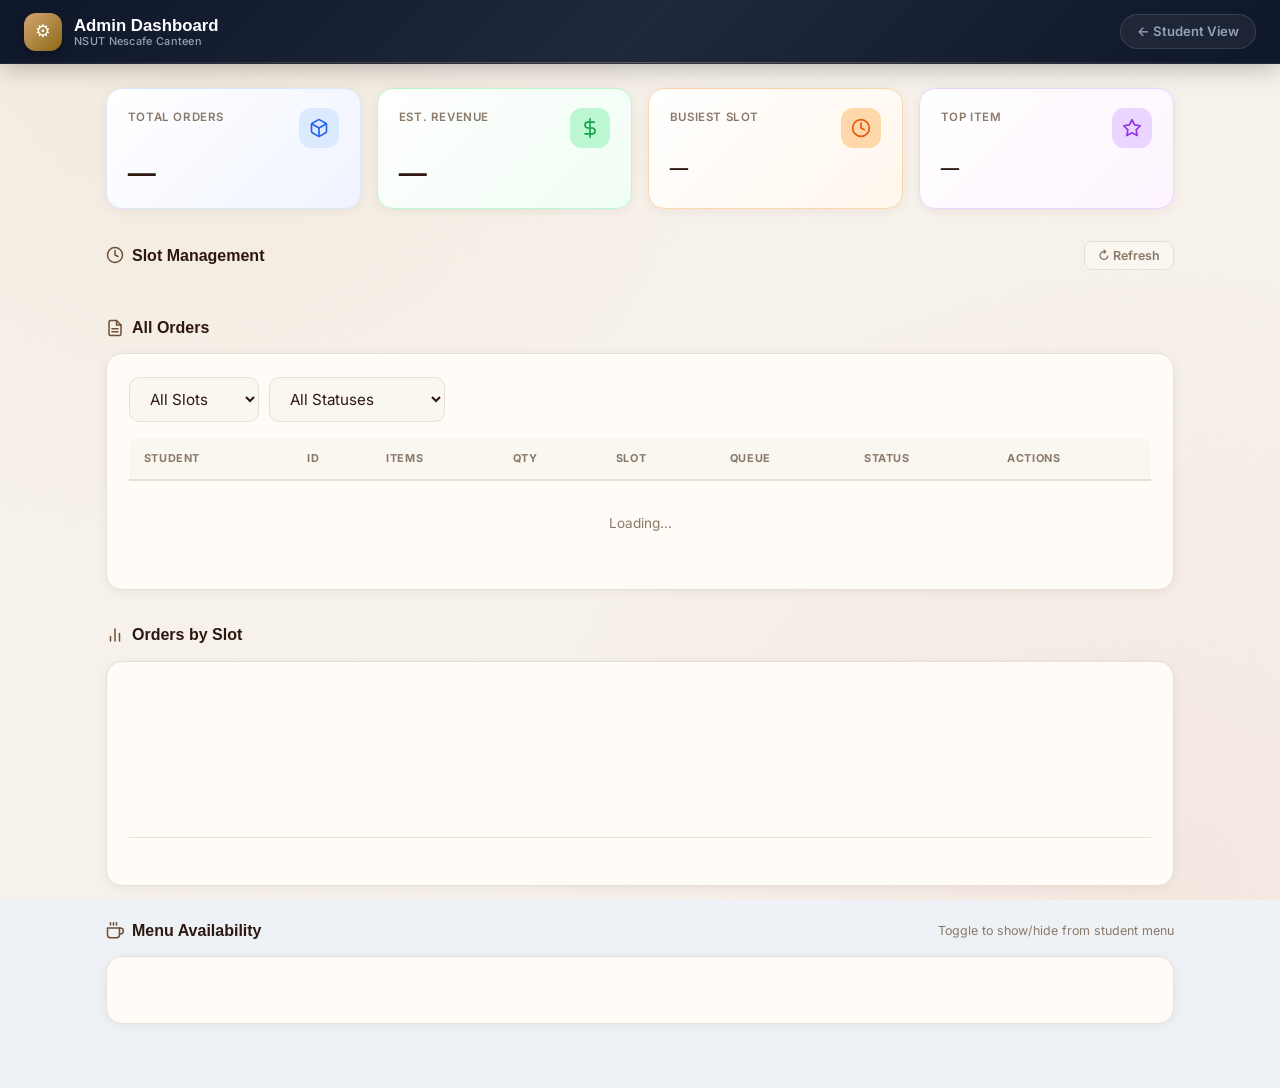
==== commit 496d1b38: "Redesign frontend and add current order status memory" ====
--- a/static/admin.html
+++ b/static/admin.html
@@ -185,13 +185,15 @@
   renderBarChart(data.orders_per_slot);
 }
 
+let lastBarHTML = "";
 function renderBarChart(perSlot) {
   const chart  = document.getElementById("barChart");
   const max    = Math.max(...perSlot.map(s => s.count), 1);
-  const allSlotTimes = ["10:45","11:00","11:15","11:30"];
+  // Use the live slot times rather than hardcoded ones
+  const allSlotTimes = (allSlots.length ? allSlots.map(s => s.time) : ["10:45","11:00","11:15","11:30"]);
   const maxBarHeight = 120;
 
-  chart.innerHTML = allSlotTimes.map(time => {
+  const html = allSlotTimes.map(time => {
     const s   = perSlot.find(x => x.slot === time) || { count: 0 };
     const height = Math.max(Math.round((s.count / max) * maxBarHeight), s.count > 0 ? 12 : 6);
     return `
@@ -203,6 +205,8 @@
       <div class="bar-label">${time}</div>
     </div>`;
   }).join("");
+
+  if (html !== lastBarHTML) { chart.innerHTML = html; lastBarHTML = html; }
 }
 
 // ═══════════════════════════════════════════
@@ -214,14 +218,21 @@
   allSlots  = d.slots;
 }
 
+let lastSlotOrdersHTML = "";
+
 async function loadSlotOrders() {
   const grid = document.getElementById("adminSlotsGrid");
-  grid.innerHTML = "";
-
-  for (const slot of allSlots) {
-    const res    = await fetch(`/orders/${slot.slot_id}`);
-    const d      = await res.json();
-    const orders = d.orders;
+
+  // Fetch wait times once + all slot orders in parallel (no sequential stalls)
+  const [waitData, ...slotOrderData] = await Promise.all([
+    fetch("/slots/waittime").then(r => r.json()),
+    ...allSlots.map(s => fetch(`/orders/${s.slot_id}`).then(r => r.json())),
+  ]);
+
+  let html = "";
+  allSlots.forEach((slot, idx) => {
+    const orders   = slotOrderData[idx].orders;
+    const slotWait = waitData.slots.find(s => s.slot_id === slot.slot_id);
 
     const orderRows = orders.length
       ? orders.map(o => `
@@ -243,12 +254,9 @@
         </div>`).join("")
       : `<p style="color:var(--muted);font-size:0.82rem;padding:0.5rem 0.6rem">No orders yet.</p>`;
 
-    const waitRes  = await fetch("/slots/waittime");
-    const waitData = await waitRes.json();
-    const slotWait = waitData.slots.find(s => s.slot_id === slot.slot_id);
     const pct = Math.round((slot.booked / slot.capacity) * 100);
 
-    grid.innerHTML += `
+    html += `
     <div class="admin-slot-card ${slot.closed?'closed':''}" id="asc-${slot.slot_id}">
       <div class="slot-card-head">
         <div class="slot-card-head-left">
@@ -277,6 +285,13 @@
         </button>
       </div>
     </div>`;
+  });
+
+  // Only repaint when something actually changed — avoids needless reflow
+  // and won't clobber a wait-time field the admin is mid-edit.
+  if (html !== lastSlotOrdersHTML) {
+    grid.innerHTML = html;
+    lastSlotOrdersHTML = html;
   }
 }
 
@@ -310,6 +325,7 @@
   renderOrdersTable();
 }
 
+let lastOrdersHTML = "";
 function renderOrdersTable() {
   const slotFilter   = document.getElementById("filterSlot").value;
   const statusFilter = document.getElementById("filterStatus").value;
@@ -320,11 +336,12 @@
 
   const tbody = document.getElementById("ordersBody");
   if (!orders.length) {
-    tbody.innerHTML = `<tr><td colspan="8" style="text-align:center;color:var(--muted);padding:2rem">No orders match this filter.</td></tr>`;
+    const empty = `<tr><td colspan="8" style="text-align:center;color:var(--muted);padding:2rem">No orders match this filter.</td></tr>`;
+    if (empty !== lastOrdersHTML) { tbody.innerHTML = empty; lastOrdersHTML = empty; }
     return;
   }
 
-  tbody.innerHTML = orders.map(o => {
+  const html = orders.map(o => {
     const status  = o.status || "Pending";
     const orderId = o.order_id || "";
     const actions = orderId ? `
@@ -350,6 +367,8 @@
       <td style="white-space:nowrap">${actions}</td>
     </tr>`;
   }).join("");
+
+  if (html !== lastOrdersHTML) { tbody.innerHTML = html; lastOrdersHTML = html; }
 }
 
 async function updateStatus(orderId, status) {
--- a/static/style.css
+++ b/static/style.css
@@ -50,16 +50,24 @@
 body {
   font-family: 'Inter', system-ui, -apple-system, sans-serif;
   background-color: var(--bg);
-  /* Subtle grain + warm radial wash so the canvas isn't flat */
+  color: var(--text);
+  line-height: 1.6;
+  min-height: 100vh;
+  -webkit-font-smoothing: antialiased;
+}
+
+/* Texture/wash on a fixed, GPU-composited layer so scrolling never repaints it */
+body::before {
+  content: '';
+  position: fixed;
+  inset: 0;
+  z-index: -1;
+  pointer-events: none;
+  background-color: var(--bg);
   background-image:
     radial-gradient(circle at 15% 0%, rgba(212, 165, 116, 0.10) 0%, transparent 40%),
     radial-gradient(circle at 90% 100%, rgba(192, 57, 43, 0.05) 0%, transparent 45%),
     url("data:image/svg+xml,%3Csvg xmlns='http://www.w3.org/2000/svg' width='120' height='120'%3E%3Cfilter id='n'%3E%3CfeTurbulence type='fractalNoise' baseFrequency='0.85' numOctaves='3' stitchTiles='stitch'/%3E%3C/filter%3E%3Crect width='120' height='120' filter='url(%23n)' opacity='0.025'/%3E%3C/svg%3E");
-  background-attachment: fixed;
-  color: var(--text);
-  line-height: 1.6;
-  min-height: 100vh;
-  -webkit-font-smoothing: antialiased;
 }
 
 /* ── Page load animation ── */
@@ -513,111 +521,143 @@
 }
 
 /* ── Menu grid ── */
+/* ═══════════════════════════════════════════════════════════
+   EDITORIAL MENU — restaurant-menu typography, dotted leaders
+═══════════════════════════════════════════════════════════ */
 .menu-grid {
-  display: grid;
-  grid-template-columns: repeat(auto-fill, minmax(170px, 1fr));
-  gap: 0.9rem;
+  display: flex;
+  flex-direction: column;
+}
+
+/* Category title printed like a menu section header */
+.menu-cat-heading {
+  font-family: 'Playfair Display', serif;
+  font-size: 1.45rem;
+  font-weight: 800;
+  font-style: italic;
+  color: var(--coffee-dk);
+  margin: 0.4rem 0 0.2rem;
+  display: flex;
+  align-items: center;
+  gap: 0.7rem;
+}
+.menu-cat-heading::after {
+  content: '';
+  flex: 1;
+  height: 1px;
+  background: linear-gradient(to right, var(--border-warm), transparent);
+}
+.menu-cat-count {
+  font-family: 'Inter', sans-serif;
+  font-size: 0.7rem;
+  font-weight: 600;
+  font-style: normal;
+  letter-spacing: 0.5px;
+  text-transform: uppercase;
+  color: var(--muted);
 }
 
 .menu-item {
-  border: 1px solid var(--border);
-  border-radius: var(--radius);
-  padding: 0;
   display: flex;
   flex-direction: column;
+  padding: 0.85rem 0.2rem 0.85rem;
+  border-bottom: 1px solid var(--border);
+  transition: padding-left var(--transition), background var(--transition);
+  animation: fadeUp 0.4s ease both;
+}
+.menu-item:last-child { border-bottom: none; }
+.menu-item:hover {
+  padding-left: 0.7rem;
+  background: linear-gradient(to right, var(--surface-2), transparent 70%);
+}
+.menu-item.in-cart {
+  padding-left: 0.7rem;
+  border-left: 3px solid var(--accent);
+  margin-left: -3px;
+}
+
+/* Head line: name ···· price */
+.mi-head {
+  display: flex;
+  align-items: baseline;
+  gap: 0.5rem;
+  width: 100%;
+}
+.menu-item-name {
+  font-family: 'Playfair Display', serif;
+  font-size: 1.08rem;
+  font-weight: 700;
+  line-height: 1.2;
+  color: var(--text);
+  white-space: nowrap;
+}
+.mi-leader {
+  flex: 1;
+  align-self: flex-end;
+  margin-bottom: 0.28rem;
+  border-bottom: 2px dotted var(--border-warm);
+  min-width: 18px;
+}
+.menu-item-price {
+  font-family: 'Playfair Display', serif;
+  font-size: 1.05rem;
+  font-weight: 800;
+  color: var(--coffee-dk);
+  white-space: nowrap;
+}
+
+/* Sub line: italic description + add control */
+.mi-sub {
+  display: flex;
+  align-items: center;
+  justify-content: space-between;
+  gap: 1rem;
+  margin-top: 0.25rem;
+}
+.mi-desc {
+  font-size: 0.8rem;
+  font-style: italic;
+  color: var(--muted);
+  line-height: 1.4;
+  flex: 1;
+}
+.menu-item-cat { display: none; }
+
+/* Add control */
+.qty-control { display: flex; align-items: center; gap: 0.45rem; flex-shrink: 0; }
+
+.qty-btn {
+  width: 30px; height: 30px;
+  border-radius: 50%;
+  border: 1.5px solid var(--coffee-lt);
   background: var(--surface);
-  transition: all var(--transition);
-  cursor: default;
-  overflow: hidden;
-  box-shadow: var(--shadow);
-  animation: fadeUp 0.45s ease both;
-}
-
-.menu-item:hover {
-  border-color: var(--coffee-lt);
-  box-shadow: var(--shadow-md);
-  transform: translateY(-3px);
-}
-
-.menu-item-visual {
-  height: 84px;
-  background: linear-gradient(135deg, var(--cream) 0%, var(--cream-dark) 100%);
-  display: flex;
-  align-items: center;
-  justify-content: center;
-  font-size: 2.2rem;
-  border-bottom: 1px solid var(--border);
-  position: relative;
-  transition: transform var(--transition);
-}
-.menu-item:hover .menu-item-visual { transform: scale(1.04); }
-
-/* Per-category "food photography" gradient placeholders */
-.cat-maggi      { background: linear-gradient(135deg, #f6b24b 0%, #e8730a 100%); }
-.cat-pasta      { background: linear-gradient(135deg, #8bc34a 0%, #2d8a56 100%); }
-.cat-sandwiches { background: linear-gradient(135deg, #f0c674 0%, #c08b3a 100%); }
-.cat-hot-drinks { background: linear-gradient(135deg, #b07a4f 0%, #4a3224 100%); }
-.cat-ice-teas   { background: linear-gradient(135deg, #f48fb1 0%, #d8743f 100%); }
-.cat-bakery     { background: linear-gradient(135deg, #e7a977 0%, #a85d2f 100%); }
-.menu-item-visual[class*="cat-"] { filter: saturate(1.05); }
-.menu-item-visual[class*="cat-"] span { filter: drop-shadow(0 2px 4px rgba(0,0,0,0.25)); }
-
-.menu-item-visual::after {
-  content: '';
-  position: absolute;
-  inset: 0;
-  background: linear-gradient(to bottom, transparent 60%, rgba(255,252,248,0.4));
-}
-
-.menu-item-body { padding: 0.85rem 0.95rem 0.95rem; flex: 1; display: flex; flex-direction: column; gap: 0.2rem; }
-
-.menu-item-name  { font-family: 'Inter', sans-serif; font-size: 0.88rem; font-weight: 700; line-height: 1.3; color: var(--text); }
-.menu-item-cat   { font-size: 0.68rem; color: var(--muted); font-weight: 500; text-transform: uppercase; letter-spacing: 0.4px; }
-.menu-item-price {
-  font-family: 'Inter', sans-serif;
-  display: inline-flex;
-  align-items: center;
-  font-size: 0.82rem;
-  font-weight: 800;
-  color: white;
-  background: linear-gradient(135deg, var(--coffee) 0%, var(--coffee-dk) 100%);
-  border: none;
-  padding: 0.28rem 0.65rem;
-  border-radius: 999px;
-  box-shadow: 0 2px 8px rgba(74, 50, 36, 0.28);
-  letter-spacing: 0.02em;
-}
-
-.menu-item-footer {
-  display: flex;
-  align-items: center;
-  justify-content: space-between;
-  margin-top: auto;
-  padding-top: 0.5rem;
-}
-
-.qty-control { display: flex; align-items: center; gap: 0.35rem; }
-
-.qty-btn {
-  width: 28px; height: 28px;
-  border-radius: 50%;
-  border: 1.5px solid var(--border);
-  background: var(--surface-2);
-  font-size: 1rem;
+  font-size: 1.1rem;
   line-height: 1;
   cursor: pointer;
   display: flex; align-items: center; justify-content: center;
   transition: all var(--transition);
   font-weight: 700;
-  color: var(--text);
+  color: var(--coffee);
 }
 .qty-btn:hover {
-  border-color: var(--coffee);
-  background: var(--coffee);
+  border-color: var(--accent);
+  background: var(--accent);
   color: white;
-  transform: scale(1.08);
-}
-.qty-count { font-size: 0.9rem; font-weight: 700; min-width: 18px; text-align: center; }
+  transform: scale(1.1);
+  box-shadow: 0 3px 10px rgba(192,57,43,0.3);
+}
+.qty-btn-add {
+  border-color: var(--accent);
+  color: var(--accent);
+}
+.qty-count {
+  font-family: 'Poppins', sans-serif;
+  font-size: 0.95rem;
+  font-weight: 700;
+  min-width: 18px;
+  text-align: center;
+  color: var(--accent-dk);
+}
 
 /* ── Floating cart panel (slides in from right) ── */
 .cart-panel {
